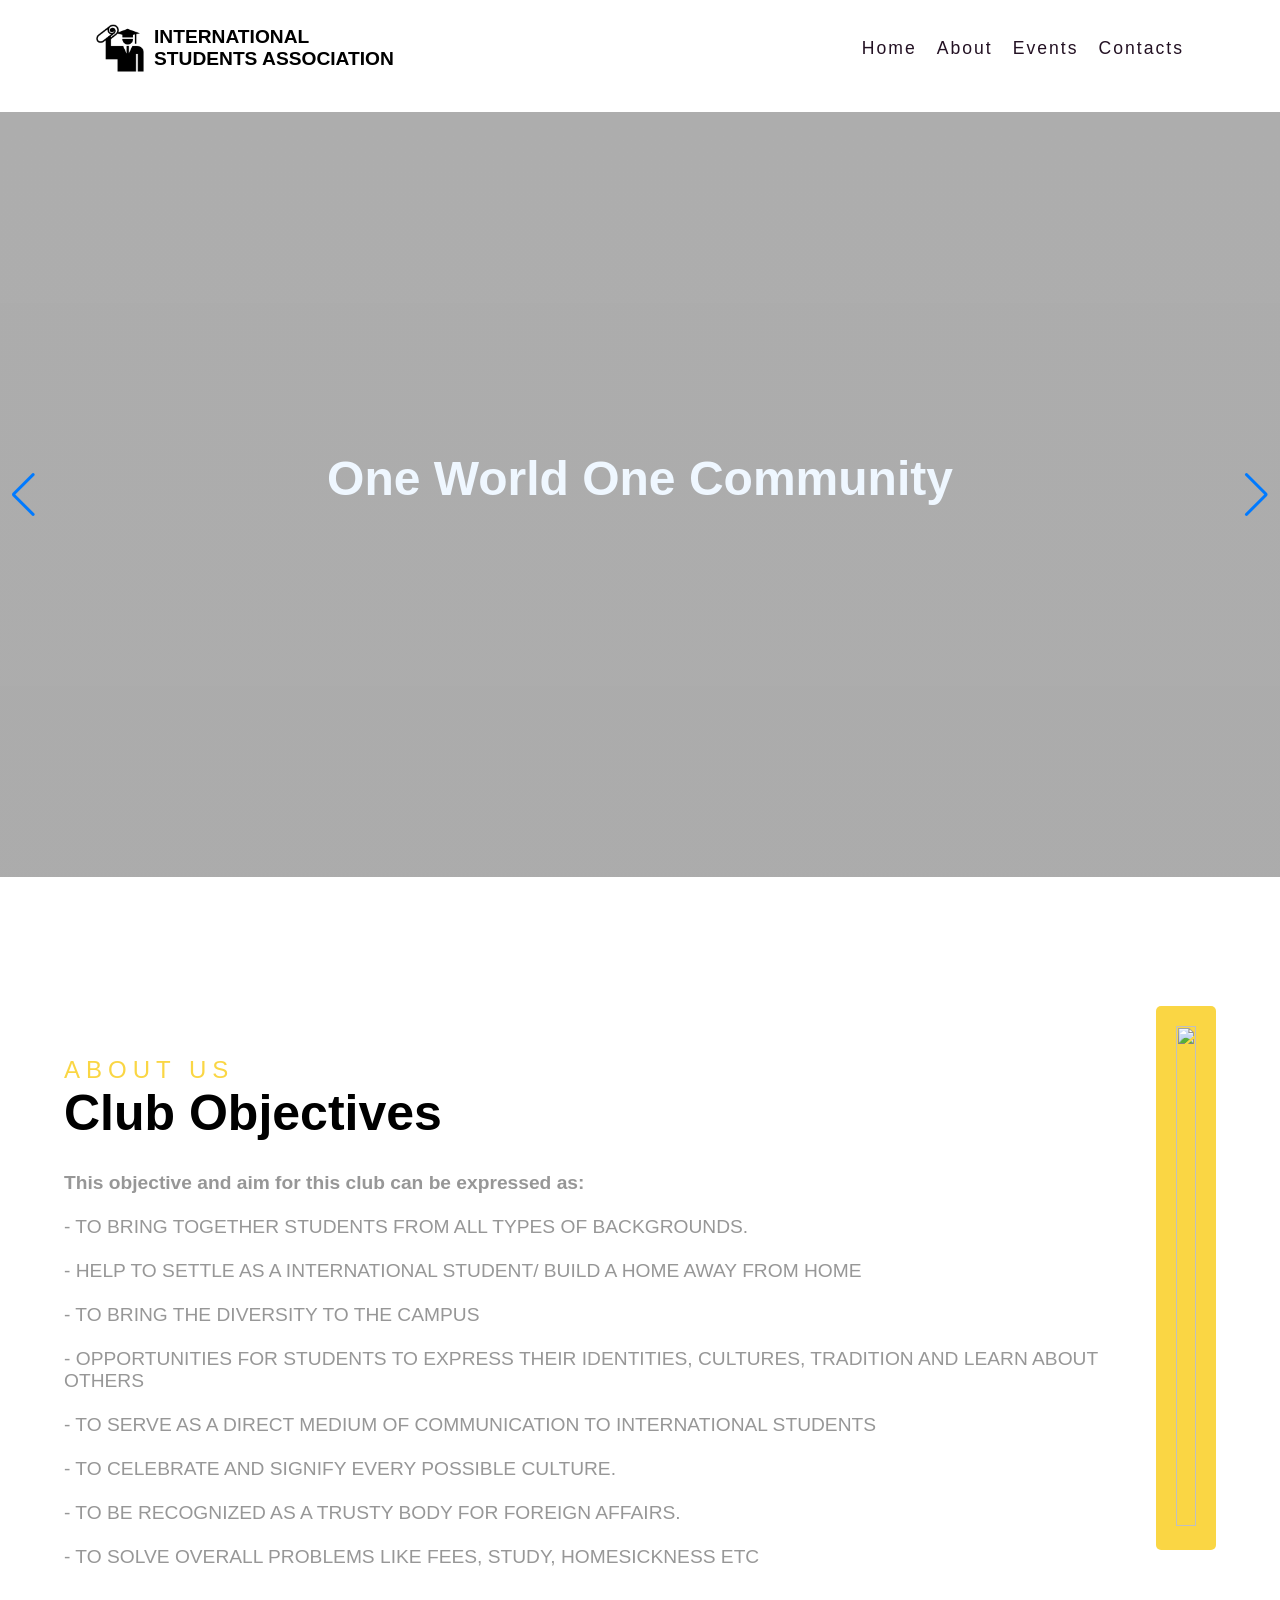
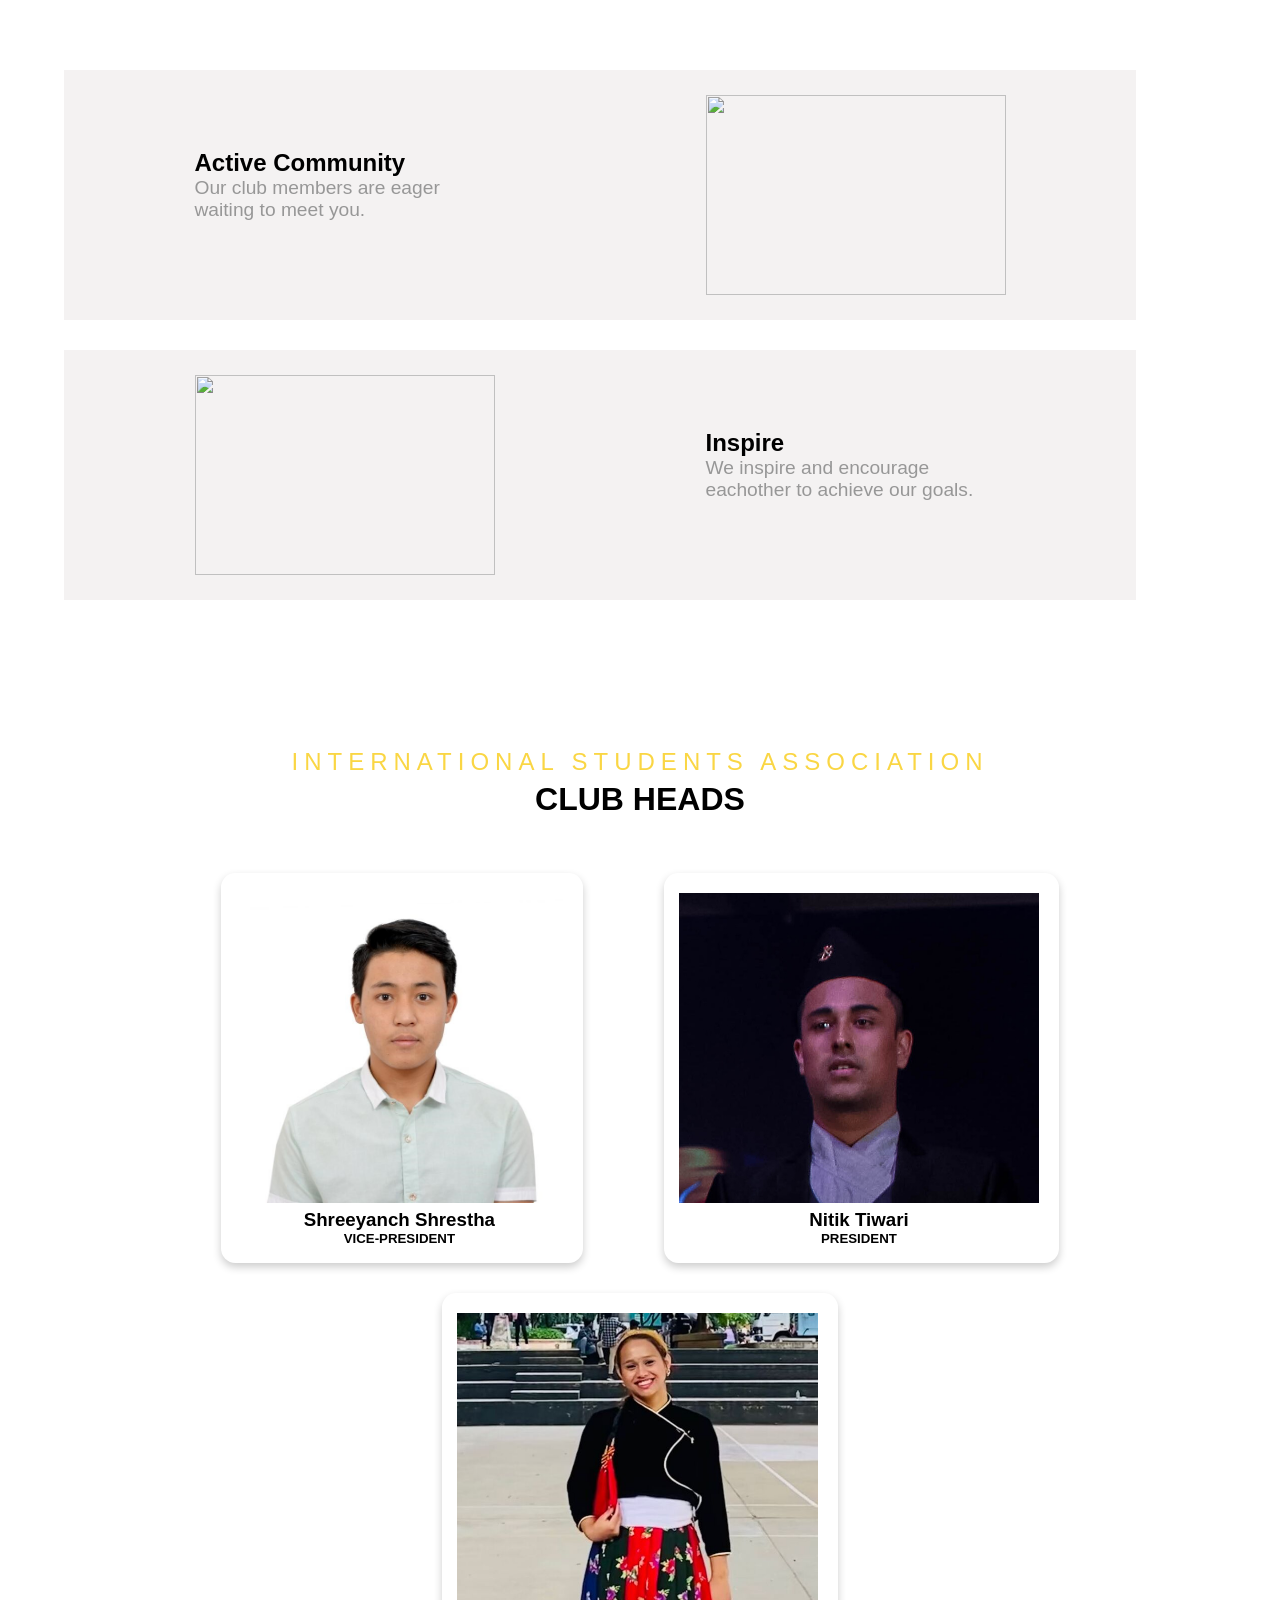
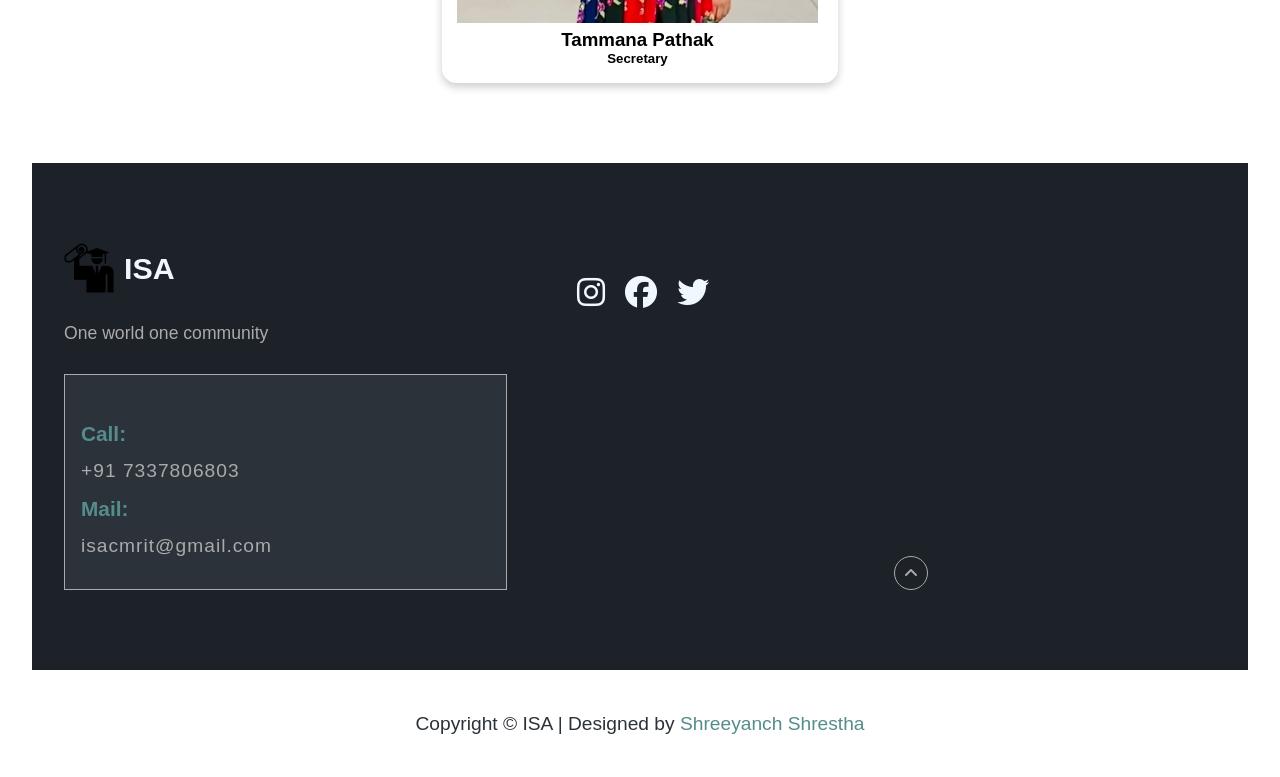
==== index.html @ 38b221ad "abc" ====
<!DOCTYPE html>
<html lang="en">

<head>
  <meta charset="UTF-8">
  <meta http-equiv="X-UA-Compatible" content="IE=edge">

  <meta name="viewport" content="width=device-width, initial-scale=1.0">

  <link rel="stylesheet" href="css/style.css">
  <link rel="shortcut icon" href="static/Isalogo.png">
  <!-- font awesome icons -->
  <link rel="stylesheet" href="https://cdnjs.cloudflare.com/ajax/libs/font-awesome/6.1.1/css/all.min.css">


  <!-- Link Swiper's CSS -->
  <link rel="stylesheet" href="https://unpkg.com/swiper/swiper-bundle.min.css" />

  <title>ISA</title>
</head>

<body>

  <nav id="nav">
    <div class="container">

      <!-- logo -->
      <div class="logo">
        <img src="./static/Isalogo.png" alt="logo">
        <div>
          <p>International</p>
          <p>Students Association</p>
        </div>
      </div>

      <!-- end of logo -->

      <!-- desktop nav links -->
      <div class="desktop-links">
        <a href="#nav">Home</a>
        <a href="#about">About</a>
        <a href="#testimonials">Events</a>
        <a href="#contact">Contacts</a>
      </div>
      <!-- end of desktop nav links -->

      <!-- mobile menu icon -->

      <div class="hamburger">
        <i class="fa-solid fa-bars"></i>
      </div>


      <!-- end of mobile menu icon -->


    </div>


    <!-- mobile links -->
    <div class="mobile-links hide-menu container">
      <a href="#nav">Home</a>
      <a href="#about">About</a>
      <a href="#testimonials">Feedback</a>
      <a href="#contact">Contacts</a>
    </div>
    <!-- end of mobile links -->

  </nav>


  <div id="hero" class="hero">

    <div class="swiper mySwiper">
      <div class="swiper-wrapper">

        <div class="swiper-slide">
          <div class="content"
            style="background:linear-gradient(to bottom, rgba(0, 0, 0, 0.32), rgba(2, 2, 2, 0.33)), url('./static/f1.JPG') center/cover no-repeat;">
            <h1>
              One World One Community
            </h1>
            <div>
              <!-- <button><a href="https://docs.google.com/forms/d/e/1FAIpQLSfMRZjNtwxeu3VD9CunmO1INjAFMmRpWePb8N5G8hbNgwjc-w/viewform" style="color: white;" target="_blank">start today</a></button>
              <button><a href="#about" style="color: white;">about us</a></button> -->
            </div>
          </div>
        </div>


        <div class="swiper-slide">
          <div class="content"
            style="background:linear-gradient(to bottom, rgba(0, 0, 0, 0.52), rgba(2, 2, 2, 0.23)), url('./static/f2.jpg') center/cover no-repeat;">
            <!-- <h1>
              Force has no place where there is need of skill.
            </h1> -->
            <div>
              
            </div>
          </div>
        </div>

        <div class="swiper-slide">
          <div class="content"
            style="background:linear-gradient(to bottom, rgba(0, 0, 0, 0.52), rgba(2, 2, 2, 0.23)), url('./static/f3.jpg') top/cover no-repeat;">
            <!-- <h1>
              Force has no place where there is need of skill.
            </h1> -->
            <div>
              
            </div>
          </div>
        </div>

        

        <div class="swiper-slide">
          <div class="content"
            style="background:linear-gradient(to bottom, rgba(0, 0, 0, 0.52), rgba(2, 2, 2, 0.23)), url('./static/f7.jpg') center/cover no-repeat;">
            <!-- <h1>
              Force has no place where there is need of skill.
            </h1> -->
            <div>
              
            </div>
          </div>
        </div>


      </div>
      <div class="swiper-button-next"></div>
      <div class="swiper-button-prev"></div>
    </div>

  </div>




  <!-- start of about us  -->
  <section class="aboutus" id="about">
    <div class="aboutus-part1">
      <div class="aboutus-container1">
        <div class="aboutus-intro">
          <h2>ABOUT US</h2>
          <h1>Club Objectives</h1>

          

          <p> <b>This objective and aim for this club can be expressed as: </b><br> <br>
              - TO BRING TOGETHER STUDENTS FROM ALL TYPES OF BACKGROUNDS.<br> <br>
              - HELP TO SETTLE AS A INTERNATIONAL STUDENT/ BUILD A HOME AWAY FROM HOME <br> <br>
              - TO BRING THE DIVERSITY TO THE CAMPUS<br> <br>
              - OPPORTUNITIES FOR STUDENTS TO EXPRESS THEIR IDENTITIES, CULTURES, TRADITION AND LEARN ABOUT OTHERS<br> <br>
              - TO SERVE AS A DIRECT MEDIUM OF COMMUNICATION TO INTERNATIONAL STUDENTS<br> <br>
              - TO CELEBRATE AND SIGNIFY EVERY POSSIBLE CULTURE.<br> <br>
              - TO BE RECOGNIZED AS A TRUSTY BODY FOR FOREIGN AFFAIRS.<br> <br>
              - TO SOLVE OVERALL PROBLEMS LIKE FEES, STUDY, HOMESICKNESS ETC<br> <br>
            </P>
        </div>
        <div class="aboutus-card">
          <div class="aboutus-card1">
            <span>
              <h1>Active Community</h1>
              <p>Our club members are eager waiting to meet you.</p>
            </span>
            <img src="static/activecommunity.JPG" alt="">
          </div>

          <div class="aboutus-card2">
            <span>
              <h1>Inspire</h1>
              <p>We inspire and encourage eachother to achieve our goals.</p>
            </span>
            <img src="static/active2.JPG" alt="">
          </div>
        </div>
      </div>
      <div class="aboutus-container2">
        <div class="background-circle">
          <img src="static/aakash.JPG" alt="">
          
        </div>

      </div>
    </div>
    
  </section>
<!-- 
  <marquee behavior="scroll" direction="right">
    <h4>hello</h4>
  </marquee> -->

  <!-- end of about us  -->


    <!-- Services -->
    <div class="services">
      <div class="service-title">
        <center>
          <h2>INTERNATIONAL STUDENTS ASSOCIATION</h2>
          <h1>CLUB HEADS</h1>
        </center>
  
        <button>More Classes</button>
      </div>
  
  
      <div class="card">
        <div class="card1"><img src="static/shreeyanch.jpg" alt="Avatar" style="width:100%" />
          <div class="container">
            <center><h3><b>Shreeyanch Shrestha</b></h3>
  
              <h5><b>VICE-PRESIDENT</b></h5></center>
            
            
          </div>
        </div>
  
        <div class="card2"><img src="static/nitik.jpg" alt="Avatar" style="width:100%" />
          <div class="container">
            <center><h3><b>Nitik Tiwari</b></h3>
              <h5><b>PRESIDENT</b></h5></center>
            
  
            
          </div>
        </div>
  
        <div class="card3"><img src="static/tamanna.jpg" alt="Avatar" style="width:100%" />
          <div class="container">
            <center><h3><b>Tammana Pathak</b></h3>
              <h5><b>Secretary</b></h5></center>
            
          </div>
        </div>
      </div>
  
    </div>
  
  
    <!-- end of services  -->

  <!-- wave -->

  <!-- <svg xmlns="http://www.w3.org/2000/svg" viewBox="0 0 1440 320">
    <path fill="#FAD644" fill-opacity="1"
      d="M0,64L21.8,58.7C43.6,53,87,43,131,48C174.5,53,218,75,262,112C305.5,149,349,203,393,224C436.4,245,480,235,524,202.7C567.3,171,611,117,655,80C698.2,43,742,21,785,16C829.1,11,873,21,916,64C960,107,1004,181,1047,186.7C1090.9,192,1135,128,1178,96C1221.8,64,1265,64,1309,85.3C1352.7,107,1396,149,1418,170.7L1440,192L1440,320L1418.2,320C1396.4,320,1353,320,1309,320C1265.5,320,1222,320,1178,320C1134.5,320,1091,320,1047,320C1003.6,320,960,320,916,320C872.7,320,829,320,785,320C741.8,320,698,320,655,320C610.9,320,567,320,524,320C480,320,436,320,393,320C349.1,320,305,320,262,320C218.2,320,175,320,131,320C87.3,320,44,320,22,320L0,320Z">
    </path>
  </svg> -->

  <!-- end of wave -->


  <!-- trainer cards for mobile app -->
  <!-- <section class="trainer">
    <center>
      <div class="trainer-title">OUR TRAINERS</div>
    </center>
    <div class="trainer-card">
      <div class="trainer-image">
        <img src="static/IMG_1392.jpg" alt="trainer1" />
      </div>
      <div class="trainer-details">

        <div class="trainer-name">Shashi Shashik</div>
        
      </div>
    </div> -->

    
    <!-- <div class="trainer-card">
      <div class="trainer-image">
        <img src="static/muhammad-ali-png-2909.png" alt="trainer1">
      </div>
      <div class="trainer-details">
        
        <div class="trainer-name">Mr.Lorem Ipsum</div>
        <div class="trainer-description">Lorem ipsum dolor sit amet consectetur adipisicing elit. Dignissimos voluptates minima similique dolorum ex est fugiat. Modi, voluptas laborum placeat natus hic tenetur dicta quod! Porro alias rerum velit laudantium.</div>
      </div>
    </div> -->


  <!-- </section> -->
  <!-- end of trainer card for mobile -->

  <!-- start of trainer card for desktop -->
  
    <!-- <section class="trainer-desktop">
    <center>
      <div class="trainer-title-desktop">OUR TRAINERS</div>
    </center>
    <div class="trainer-container">
      <div class="trainer-card-desktop">
      <div class="trainer-image-desktop">
        <img src="static/IMG_1392.jpg" alt="trainer1">
      </div>
      <div class="trainer-details-desktop">

        <div class="trainer-name-desktop">Shashi Shashik</div>
       
      </div>
    </div>

    </div>
    

  </section> -->
  
  

  

  <!-- end of trainer card for desktop -->

<!-- 
  <svg xmlns="http://www.w3.org/2000/svg" viewBox="0 0 1440 320">
    <path fill="#FAD644" fill-opacity="1"
      d="M0,64L34.3,74.7C68.6,85,137,107,206,117.3C274.3,128,343,128,411,154.7C480,181,549,235,617,218.7C685.7,203,754,117,823,122.7C891.4,128,960,224,1029,256C1097.1,288,1166,256,1234,202.7C1302.9,149,1371,75,1406,37.3L1440,0L1440,0L1405.7,0C1371.4,0,1303,0,1234,0C1165.7,0,1097,0,1029,0C960,0,891,0,823,0C754.3,0,686,0,617,0C548.6,0,480,0,411,0C342.9,0,274,0,206,0C137.1,0,69,0,34,0L0,0Z">
    </path>
  </svg> -->


  <!-- start of testimonials -->

  


  <!-- end of testimonials -->

  <!-- start of faq  -->
  <!-- <svg xmlns="http://www.w3.org/2000/svg" viewBox="0 0 1440 320">
    <path fill="#FAD644" fill-opacity="1"
      d="M0,96L48,101.3C96,107,192,117,288,138.7C384,160,480,192,576,202.7C672,213,768,203,864,197.3C960,192,1056,192,1152,160C1248,128,1344,64,1392,32L1440,0L1440,320L1392,320C1344,320,1248,320,1152,320C1056,320,960,320,864,320C768,320,672,320,576,320C480,320,384,320,288,320C192,320,96,320,48,320L0,320Z">
    </path>
  </svg>

  <section id="faq">
    <div class="faq-card">
      <div class="faq-intro">

        <h1 class="faq-title">
          FAQS
        </h1>
      </div>

      <details class="details">
        <summary class="faq-content">
          Is muay thai training dangerous?
        </summary>
        <p> Like any other full-contact sport, there is some danger when training muay thai. It can be mitigated by taking proper precautions. Trainers are there to supervise and make sure everyone is being safe.

          When sparring, make sure you have good quality gear on that will protect you and your partners. That means 16 oz gloves, thick shin guards, a headgear, cup, and mouthguard.
          
          For beginners, sparring is only done at 50% power. You rotate through partners so if you’re stuck with someone who is a spaz and doesn’t know control you can let them know to go lighter. If they still don’t listen, feel free to sit the round out.</p>
      </details>



      <details class="details">
        <summary class="faq-content">
          Is muay thai good for self defense?
        </summary>
        <p> In self defense, your goal is to dispatch your attacker and GTFO. Muay thai is perfect for that.

          You not only have punches, but you can mix it up with kicks, knees, and elbows that most attackers would not see coming. If your attacker tries to grab you, you also have the clinch to grapple while standing.</p>
      </details>


      <details class="details">
        <summary class="faq-content">
          What do I need to start training?
        </summary>
        <p>At a bare minimum, you’re going to need a good pair of gloves, hand wraps, a training shirt, muay thai shorts, and a mouth guard.

          It is also highly recommend getting an athletic cup. You won’t need to get a headgear right away because you won’t be sparring until later. You’ll need shin guards for doing partner drills once you get the basics down, so you should get them sooner rather than later.
          
          If you want to take your training further you can do some extra training at home with a heavy bag.</p>
      </details>

    </div> -->




  <!-- </section> -->
  <!-- <svg xmlns="http://www.w3.org/2000/svg" viewBox="0 0 1440 320">
    <path fill="#FAD644" fill-opacity="1"
      d="M0,128L48,138.7C96,149,192,171,288,154.7C384,139,480,85,576,58.7C672,32,768,32,864,74.7C960,117,1056,203,1152,208C1248,213,1344,139,1392,101.3L1440,64L1440,0L1392,0C1344,0,1248,0,1152,0C1056,0,960,0,864,0C768,0,672,0,576,0C480,0,384,0,288,0C192,0,96,0,48,0L0,0Z">
    </path>
  </svg> -->


  <footer id="contact">
    <div class="footer">


      <div class="footer-about">

        <h1><img src="./static/Isalogo.png" alt="logo"> <span>ISA</span></h1>

        <p>One world one community</p>

       
        
        <div class="footer-contact">
          <h4>Call:</h4>
          <a href="tel:+9112345">+91 7337806803</a>
          <br>
          

          <h4>Mail:</h4>
          <a href="mailto:contact@bfc.com">isacmrit@gmail.com</a>
        </div>

      </div>

      

      <div class="footer-newsletter">
        

        <div class="form-social-icons">
          <a href="#">
            <i class="fa-brands fa-instagram"></i>
          </a>
          <a href="#">
            <i class="fa-brands fa-facebook"></i>
          </a>
          <a href="#">
            <i class="fa-brands fa-twitter"></i>
          </a>
        </div>

        <div class="top">
          <i class="fa-solid fa-angle-up"></i>

        </div>

      </div>

    </div>

    <p class="copyright">
      Copyright © ISA | Designed by <span>
        Shreeyanch Shrestha
        
      </span>
        
    </p>
  </footer>

  <!-- Swiper JS -->
  <script src="https://unpkg.com/swiper/swiper-bundle.min.js"></script>


  <!-- end of faq  -->
  <script src="./app.js"></script>
</body>

</html>
---- css/style.css ----
* {
  padding: 0;
  margin: 0;
  text-decoration: none;
  list-style: none;
  box-sizing: border-box;
}

/* primary variables */
:root {
  /* 
    --primary: #E8DB7D;

  --secondary: #000;
 */
  --primary: #FAD644;

  --secondary: #231123;
  --white: #EFF7FF;
  --blue: #558C8C;
  --purple: #82204A;
  --dark: #1d2229;
  --grey: #aaaaab;
  --lightGrey: #2c323a;
}

a:hover {
  color: #ccc !important;
}

body {
  font-family: -apple-system, BlinkMacSystemFont, 'Segoe UI', Roboto, Oxygen, Ubuntu, Cantarell, 'Open Sans', 'Helvetica Neue', sans-serif;
  scroll-behavior: smooth;
}



/*? mobile design */


.container {
  max-width: 95%;
  margin: 0 auto;
}

/* navbar */

nav {
  position: sticky;
  top: 0;
  left: 0;
  right: 0;
  bottom: 0;
  z-index: 50;
  background-color: #fff;
  overflow-x: hidden;

}

/* nav child */
nav>div {
  margin: 0 auto;

  display: flex;
  justify-content: space-between;
  align-items: center;
  width: 100%;
  padding: .8em 0;
}


/* navbar logo */
.logo {
  display: flex;
  align-items: center;
  height: 3rem;
  column-gap: 10px;
}

.logo img {
  height: 100%;
}

/* logo text */


/* end of logo text */

.logo p {
  font-weight: bold;
  font-size: 1.1em;
  text-transform: uppercase;

}

/* end of navbar logo */




/* desktop links  */
.desktop-links {
  display: none;
}

/* end of desktop links */


/* mobile menu */

.hamburger {
  font-size: 2em;
}

/* end of navbar */

/* end of mobile menu */


/* mobile links */

.mobile-links {
  display: flex;
  flex-direction: column;
  padding: 1em 2.5em;
  row-gap: 20px;
  align-items: flex-start;
  background-color: var(--primary);
  transform: scale(1) translate(0);
  transition: .5s all ease-in-out;
  width: 100%;
  height: 100%;
}

.hide-menu {
  transform: scale(0) translate(90%);
  height: 0;
}

.mobile-links a {
  color: var(--secondary);
  font-size: 1.1em;
  letter-spacing: 2px;
}

/* ~~~~~~~~~~~~~~~~~~~~~~~~~~~~~~~~~~~~~~~~~~~~~~~~~~~~~~ */
/* ~~~~~~~~~~~~~~~~~~~~~~~~~~~~~~~~~~~~~~~~~~~~~~~~~~~~~~ */
/* ~~~~~~~~~~~~~~~~~~~~~~~~~~~~~~~~~~~~~~~~~~~~~~~~~~~~~~ */

/*? swipper */



.hero {
  margin: 1em 0 5em;
}

/* .swipper {

} */


/* .swiper-slide {

} */

.content {
  height: 70vh;
  width: 100%;

  display: flex;
  flex-direction: column;
  justify-content: center;
  align-items: center;

  color: var(--white);

  padding: 0 2em;



  position: relative;
}


.content h1 {
  font-size: 1.5em;
  padding: 0 1em;
}

.content div {
  margin-top: 2em;
  display: flex;
  gap: 20px;
}

.content button {
  outline: none;
  background-color: transparent;
  font-size: 1em;
  padding: .7em 1em;
  cursor: pointer;
  text-transform: capitalize;


  transition: all .3s ease-out;
}

.content button:first-child {
  background-color: var(--primary);
  color: var(--secondary);
  border: 1px solid var(--primary);
}

.content button:first-child:hover {
  background-color: transparent;
  color: var(--primary);
}

.content button:last-child {
  background-color: transparent;
  color: var(--white);
  border-color: var(--white);
}

.content button:last-child:hover {
  background-color: var(--white);
  color: var(--secondary);
}


/* .img-container {
  width: 100%;
  background-color: #000;
  height: 70vh;

} */

/* .img-container img {
  height: 100%;
  width: 100%;
  object-fit: cover;
  height: 70vh;

} */


/* .swiper {
  width: 100%;
  height: 100%;
}

.swiper-slide {
  text-align: center;
  font-size: 18px;
  background: green !important;

  display: -webkit-box;
  display: -ms-flexbox;
  display: -webkit-flex;
  display: flex;
  -webkit-box-pack: center;
  -ms-flex-pack: center;
  -webkit-justify-content: center;
  justify-content: center;
  -webkit-box-align: center;
  -ms-flex-align: center;
  -webkit-align-items: center;
  align-items: center;
}


.swiper-slide img {
  display: block;
  width: 100%;
  height: 100%;
  object-fit: cover;

} */






/*? swipper */






/* services */
/* mobile-design for  service card */

.services{
  margin-top: 3em !important;
}

.service-title {
  display: flex;
  flex-direction: column;
  column-gap: 5px;
  align-items: center;
  justify-content: center;
}

.services h2 {
  font-size: x-large;
  letter-spacing: 6px;
  font-weight: 400;
  color: var(--primary);
  padding-bottom: 5px;
}

.services h1 {

  font-weight: 700;
  padding-bottom: 5px;


}
.services h3{
  display: flex;
  justify-content: center;
}

.services button {
  display: none;
}

.services .card {
  display: flex;
  padding: 50px 30px;
  margin: auto;
  flex-direction: column;
  width: 90%;
  align-items: center;
  justify-content: center;
  flex-wrap: wrap;


}

.services .card .card1,
.card2,
.card3 {
  box-shadow: 0 4px 8px 0 rgba(0, 0, 0, 0.2);
  transition: 0.3s;
  padding: 20px 20px 15px 15px;
  margin-bottom: 30px;
  border-radius: .9em;
}


.services .card .card1:hover,
.services .card .card2:hover,
.services .card .card3:hover {
  box-shadow: 0 8px 16px 0 rgba(0, 0, 0, 0.3);
}



/* attribute selector used here -s */
.services .card div[class="container"] {

  padding: 2px 16px;

}

/* mobile design for card ends  */

/* start of about us mobile  */
.aboutus {
  width: 90%;
  margin: auto;
  display: flex;
  flex-direction: column;
  justify-content: center;


}

.aboutus .aboutus-part1 {
  display: flex;
  flex-direction: column;


}

.aboutus .aboutus-intro {
  margin-top: 50px;
  margin-bottom: 50px;


}

.aboutus .aboutus-intro h2 {
  letter-spacing: 6px;
  font-weight: 400;
  color: var(--primary);



}

.aboutus .aboutus-intro h1 {
  font-size: xx-large;
  padding-bottom: 30px;

}

.aboutus .aboutus-intro p {
  font-size: larger;
  font-weight: 400;
  color: #979797;
  padding-bottom: 30px;



}

.aboutus .aboutus-card1 span p,
.aboutus .aboutus-card2 span p {
  padding-bottom: 20px;

}

.aboutus .aboutus-card1,
.aboutus .aboutus-card2 {
  background-color: #f4f2f2;
  padding: 25px;
  margin-bottom: 30px;


  display: flex;
  flex-direction: column;
  justify-content: space-around;




}

.aboutus .aboutus-card1 p,
.aboutus .aboutus-card2 p {
  font-size: larger;
  font-weight: 400;
  color: #979797;
  width: 300px
}



.aboutus .aboutus-card1 img,
.aboutus .aboutus-card2 img {
  height: 200px;
  width: 300px;
  object-fit: cover;
}


.aboutus .aboutus-part1 .aboutus-container2 img {
  height: 500px;
  width: 100%;
  object-fit: cover;



}

.aboutus .aboutus-part1 .aboutus-container2 button {

  outline: none;

  font-size: 1em;
  padding: .9em 2em;
  cursor: pointer;
  text-transform: capitalize;

  transition: all .3s ease-out;

  background-color: var(--primary);
  color: var(--secondary);
  border: 1px solid var(--primary);


}

.aboutus .aboutus-part2 ul {
  display: flex;
  flex-direction: column;
  margin: 40px 0px 40px 0px;
  padding: 20px;
  border-top: #000 0.2px solid;
  border-bottom: #000 0.2px solid;

}

.aboutus .aboutus-part2 ul li {
  padding: 20px;
  margin: 10px;
  background-color: #f4f2f2;
  font-size: x-large;
}

.aboutus .aboutus-part2 ul li p span {
  padding: 10px;
  color: #fff;
  background-color: var(--secondary);
}


.aboutus .aboutus-part1 .aboutus-container2 button:hover {
  background-color: transparent;
  color: var(--primary);
}

/* end of about us mobile  */

/* start of trainer detail */
.trainer-desktop{
  height: 1px;
}
.trainer-desktop img {
  height: 1px;
}
.trainer-desktop .trainer-details-desktop{
  line-height: 1px;
  color: transparent;
}
.trainer {
  
  background-color: var(--primary);
  margin-top: -5px;
  margin-bottom: -20.8px;
  color: aliceblue;
}

.trainer .trainer-title {
  font-size: xx-large;
  letter-spacing: 6px;
  font-weight: 500;
  color: var(--white);
  padding-bottom: 50px;



}

.trainer .trainer-card {
  display: flex;

  width: 85%;
  border: #000 2px solid;
  border-radius: 7px;
  padding: 20px;
  margin-left: auto;
  margin-right: auto;
  margin-bottom: 20px;
  background-color: var(--secondary);
  column-gap: 20px;
  text-align: center;
}

.trainer .trainer-image img {
  display: inline-block;
  width: 100%;
  height: auto;
  border-radius: 200%;
  border: var(--white) 2px solid;

  background-repeat: no-repeat;
  background-position: center center;
  background-size: cover;
}

.trainer .trainer-details .trainer-name {
  font-size: large;
  font-weight: 700;
  margin: .9em 0;
}



/* ~~~~~~~~~~~~~~~~~~~~~~~~~~~~~~~~~~~~~~~~~~~ */
/* ~~~~~~~~~~~~~~~~~~~~~~~~~~~~~~~~~~~~~~~~~~~ */
/* ~~~~~~~~~~~~~~~~~~~~~~~~~~~~~~~~~~~~~~~~~~~ */

/*? footer */

.footer {
  background-color: var(--dark);
  display: grid;
  grid-template-columns: auto;
  padding: 5em 1.3em;
}


.footer h1 {
  color: var(--white);
  font-size: 1.9em;
  margin: 1em 0 .5em;
}

.footer-about {
  display: flex;
  flex-direction: column;

  row-gap: 30px;

}


.footer-about h1 {
  display: flex;
  align-items: center;
  column-gap: 10px;
  color: var(--white);
  font-size: 1.9em;
  margin: 0;
}

.footer-about h1 img {
  height: 50px;
}


.footer-about p {
  color: var(--grey);
  font-size: 1.1em;
  font-weight: 400;
}

.footer-contact {
  background-color: var(--lightGrey);
  padding: 2em 1em;
  border: .9px solid var(--grey);
}

.footer-contact h4 {
  color: var(--blue);
  font-size: 1.3em;
  margin: .7em 0;
}

.footer-contact a {
  color: var(--grey);
  font-size: 1.2em;
  letter-spacing: 1px;

}


.footer-nav {
  margin: 1em 0;
}

.footer-nav a {
  color: var(--grey);
  display: block;
  margin: .4em 0;
  font-size: 1.3em;
}

.footer-newsletter {
  position: relative;
}

.footer-newsletter input[type='email'] {
  background-color: var(--lightGrey);
  padding: 1em;
  width: 100%;
  font-size: 1.3em;
  color: var(--grey);
  outline: none;
  border: .9px solid var(--grey);
  margin: .5em 0;
}

.footer-newsletter input:focus {
  border: 1px solid var(--blue);
}

.footer-newsletter input[type='submit'] {
  background-color: var(--blue);
  padding: 1em;
  font-size: 1.3em;
  color: var(--white);
  outline: none;
  border: 2px solid var(--blue);
  margin: .5em 0;
  cursor: pointer;
}

.footer-newsletter input[type='submit']:hover {
  background-color: transparent;
}



.footer-newsletter input::placeholder {
  color: var(--grey);
}

.form-social-icons {
  margin: 1em 0;
  display: flex;
  align-items: center;
  column-gap: 20px;
  font-size: 2em;
}

.form-social-icons a {

  color: var(--white);
}

.top {
  cursor: pointer;
  position: absolute;
  right: 0;
  bottom: 20px;

  height: 20px;
  width: 20px;
  border-radius: 50%;
  border: 1px solid var(--grey);
  padding: 1em;

  display: flex;
  justify-content: center;
  align-items: center;
  color: var(--grey);
}



.copyright {
  color: var(--lightGrey);
  text-align: center;
  margin: 1em 0;
  padding: 1em;
  line-height: 30px;
  font-size: 1.2em;
}

.copyright span {
  color: var(--blue);
}

.copyright span a{
  color: inherit;
}

/*? footer */
/* ~~~~~~~~~~~~~~~~~~~~~~~~~~~~~~~~~~~~~~~~~~~ */
/* ~~~~~~~~~~~~~~~~~~~~~~~~~~~~~~~~~~~~~~~~~~~ */
/* ~~~~~~~~~~~~~~~~~~~~~~~~~~~~~~~~~~~~~~~~~~~ */



@media (max-width:450px) {

  .services {
    margin-top: -150px;
  }

  .trainer .trainer-card {
    display: flex;
    flex-direction: column;
    align-items: center;
    width: 85%;
    border: #000 2px solid;
    border-radius: 7px;
    padding: 20px;

    margin-left: auto;
    margin-right: auto;
    margin-bottom: 20px;
    background-color: var(--secondary);
    column-gap: 20px;

  }

  .trainer .trainer-image img {
    display: inline-block;
    width: 115px;
    height: 115px;
    border-radius: 200%;
    border: var(--white) 2px solid;

    background-repeat: no-repeat;
    background-position: center center;
    background-size: cover;
  }

  .trainer .trainer-details {
    display: flex;
    flex-direction: column;
    align-items: center;
  }

}



/* end of trainer details */

/* start of testimonials  */
#testimonials {
  display: flex;
  flex-direction: column;
  justify-content: center;
  align-items: center;
  flex-direction: row;

  width: 100%;


}

.testimonial-heading {


  display: flex;
  flex-direction: column;
  justify-content: center;
  align-items: center;
  column-gap: 5px;
}

.testimonial-heading h1 {
  font-size: xx-large;
  padding: 10px 20px;
  font-weight: 700;
}

.testimonial-heading span {

  text-transform: uppercase;
  font-size: x-large;
  letter-spacing: 6px;
  font-weight: 400;
  color: var(--primary);
  padding-bottom: 5px;



}

#testimonials .testimonial-box-container {
  display: flex;
  justify-content: center;
  align-items: center;
  flex-wrap: wrap;
  width: 100%;
}


#testimonials .testimonial-box-container .testimonial-box {
  width: 550px;
  box-shadow: 2px 2px 30px rgba(0, 0, 0, 0.1);
  background-color: var(--white);
  padding: 20px;
  margin: 15px;
  cursor: pointer;

}

.profile-img {
  width: 50px;
  height: 50px;
  border-radius: 50%;
  overflow: hidden;
  margin-right: 10px;

}

.profile-img img {
  width: 100%;
  height: 100%;
  object-fit: cover;
  object-position: center;


}

.profile {
  display: flex;
  align-items: center;

}

.name-user {
  display: flex;
  flex-direction: column;

}

.name-user strong {
  color: #3d3d3d;
  font-size: 0.8rem;
  letter-spacing: 0.5px;

}

.name-user span {
  color: #979797;
  font-size: 0.8rem;
}

.reviews {
  color: #f9d71c;

}

.box-top {
  display: flex;
  justify-content: space-between;
  align-items: center;
  margin-bottom: 20px;
}

.client-comment p {
  font-size: 0.9rem;
  color: #4b4b4b;
}

/* end of testimonials */

/* start of faq */

#faq {
  width: 100%;
  display: flex;
  flex-direction: column;
  justify-content: center;
  align-items: center;
  background-color: var(--primary);
  margin-top: -10px;
  margin-bottom: -10px;
}


.faq-title {

  font-size: xx-large;
  font-weight: 700;
  text-align: center;
  margin-bottom: 8px;
  color: var(--secondary);
}


.faq-card {
  width: 95%;
  height: auto;
  display: flex;
  flex-direction: column;
  align-items: center;
}


.details {
  cursor: pointer;
  width: calc(100% - 32px);
  padding: 16px;
  border-radius: 8px;
  margin-bottom: 32px;


  background: white;
  filter: drop-shadow(7px 9px 5px rgba(0, 0, 0, 0.04));
  -webkit-filter: drop-shadow(7px 9px 5px rgba(0, 0, 0, 0.04));
  -moz-filter: drop-shadow(7px 9px 5px rgba(0, 0, 0, 0.04));
}

.details>p {
  padding: 0 16px;
}

.faq-content {


  padding-left: 16px;

  font-weight: bold;
  display: flex;
  flex-direction: row;
  justify-content: space-between;
  align-items: center;
  width: 100%;
}

.faq-content::-webkit-details-marker {
  display: none;
}

.details[open]>.faq-content::after {
  display: flex;
  justify-content: space-between;
  content: url("https://cdn-icons-png.flaticon.com/24/7153/7153564.png");
  font-size: 16px;
  align-items: center;
  padding-right: 24px;
}

.details>.faq-content::after {
  display: flex;
  justify-content: space-between;
  align-items: center;
  content: url("https://cdn-icons-png.flaticon.com/24/7153/7153566.png");
  font-size: 16px;
  padding-right: 24px;
}

.details[open] p {
  animation: details-show 350ms linear;
}

.details:not([open]) p {
  opacity: 0;
}

@keyframes details-show {
  0% {
    opacity: 0;
    transform: translatey(-25px);
  }

  100% {
    opacity: 1;
    transform: translatey(0);
  }
}


/* end of faq */
/* end of mobile links */




/*? end of mobile design */


/* XXXXXXXXXXXXXXXXXXXXXXXXXXXXXXXXXXXXXXXXXXXXXXXXXXXXXXXXXXXXXXXXXXXXXXXXXXXXXXX */
/* XXXXXXXXXXXXXXXXXXXXXXXXXXXXXXXXXXXXXXXXXXXXXXXXXXXXXXXXXXXXXXXXXXXXXXXXXXXXXXX */



@media (min-width:670px) {

  /* ?container */
  .container {
    max-width: 85%;

  }

  /* navbar */

  nav>div {
    flex-direction: row;
    padding: 1.5em 0;
  }


  /* logo */

  .logo p {
    font-size: 1.2em;
  }

  /* end of logo */




  /* nav links */





  .desktop-links {
    display: flex;
    column-gap: 20px;

  }

  .desktop-links a {
    color: var(--secondary);
    font-size: 1.1em;
    letter-spacing: 2px;
  }

  /* end of nav links */

  .hamburger {
    display: none;
  }

  .mobile-links {
    display: none;
  }

  /* end of navbar */


  /* ~~~~~~~~~~~~~~~~~~~~~~~~~~~~~~~~~~~~~~~~~~~~~~~~~~~~~~ */
  /* ~~~~~~~~~~~~~~~~~~~~~~~~~~~~~~~~~~~~~~~~~~~~~~~~~~~~~~ */
  /* ~~~~~~~~~~~~~~~~~~~~~~~~~~~~~~~~~~~~~~~~~~~~~~~~~~~~~~ */

  /*? swipper */




  .content {
    height: 85vh;
  }


  .content h1 {
    font-size: 3em;
  }

  .content div {
    gap: 30px;
  }

  .content button {
    font-size: 1.3em;
    padding: 1em 2em;
  }




  /* .img-container {
  width: 100%;
  background-color: #000;
  height: 70vh;

} */

  /* .img-container img {
  height: 100%;
  width: 100%;
  object-fit: cover;
  height: 70vh;

} */


  /* .swiper {
  width: 100%;
  height: 100%;
}

.swiper-slide {
  text-align: center;
  font-size: 18px;
  background: green !important;

  display: -webkit-box;
  display: -ms-flexbox;
  display: -webkit-flex;
  display: flex;
  -webkit-box-pack: center;
  -ms-flex-pack: center;
  -webkit-justify-content: center;
  justify-content: center;
  -webkit-box-align: center;
  -ms-flex-align: center;
  -webkit-align-items: center;
  align-items: center;
}


.swiper-slide img {
  display: block;
  width: 100%;
  height: 100%;
  object-fit: cover;

} */


  /* start of about us  */

  .aboutus .aboutus-part1 {
    display: flex;
    column-gap: 20px;
    margin: 200px 0px 20px 0px;
    padding: 50px 0px 50px 0px;
    width: 100%;

  }

  .aboutus .aboutus-container1 .aboutus-intro h1 {
    font-size: 50px;
  }

  .aboutus .aboutus-container1 .aboutus-card1 {
    display: flex;
    flex-direction: row;
    justify-content: space-around;
    align-items: center;

  }

  .aboutus .aboutus-container1 .aboutus-card2 {
    display: flex;
    flex-direction: row-reverse;
    justify-content: space-around;
    align-items: center;
  }

  .aboutus .aboutus-container2 .background-circle {
    /* height:100%; */
    width: 100%;
    border-radius: 5px;
    background-color: var(--primary);

    padding: 20px;
  }

  .aboutus .aboutus-part2 ul {
    display: flex;
    flex-direction: row;
    justify-content: space-around;
  }

  .aboutus .aboutus-part2 ul li {
    padding-left: 40px;
    padding-right: 40px;
    margin: 10px;

  }


  /* end of about us */





  /* start ofservice-card */
  

  .services {

    width: 85%;
    margin-left: auto;
    margin-right: auto;


  }

  .services .card {
    flex-direction: row;
    align-items: center;
    justify-content: space-around;


  }

  .services .card .card1 img {
    object-fit: cover;
    height: 310px;

  }

  .services .card .card2 img {
    object-fit: cover;
    height: 310px;

  }

  .services .card .card3 img {
    object-fit: cover;
    height: 310px;

  }

  /* end of service card */
  /* start of trainer cards */

 
  .trainer {

    display: none;
  }

  .trainer-container{
    
  display: flex;
  flex-direction: row;

  }
  .trainer-desktop img {
    height: 320px;
  }
  .trainer-desktop .trainer-details-desktop{
    line-height: 20px;
    padding-top: 30px;
    font-size: 20px;
    color: rgb(255, 255, 255);
    
  }
  .traiber-container{
    display: flex;
    flex-direction: row;

  }
  .trainer-desktop {
    height: auto;
    background-color: var(--primary);
    margin-top: -5px;
    color: aliceblue;
    
    width: 100vw;
  }

  .trainer-desktop .trainer-title-desktop {
    font-size: xx-large;
    letter-spacing: 6px;
    font-weight: 500;
    color: var(--white);
    padding-bottom: 50px;



  }
  .trainer-desktop{
    height: auto;
  }
  .trainer-desktop .trainer-card-desktop {
    display: flex;
    flex-direction: column;
    justify-content: center;
    align-items: center;
    
    padding: 80px;
    margin: auto;
    column-gap: 60px;

    /* border: #000 2px solid; */
    background-color: rgba(0, 0, 0, 0.7);
    ;
    /* rgb for opacity */

    border-radius: 5px;

  }


  /* ~~~~~~~~~~~~~~~~~~~~~~~~~~~~~~~~~~~~~~~~~~~ */
  /* ~~~~~~~~~~~~~~~~~~~~~~~~~~~~~~~~~~~~~~~~~~~ */
  /* ~~~~~~~~~~~~~~~~~~~~~~~~~~~~~~~~~~~~~~~~~~~ */

  /*? footer */

  .footer {
    width: 95%;
    margin: 0 auto;
    max-width: 1400px;

    grid-template-columns: 50% 50%;
    padding: 5em 2em;

    column-gap: 50px;
  }



  /* testimonial */

  /* testimonial */


}


@media (min-width:1080px) {

  .aboutus .aboutus-part1 {
    flex-direction: row;
    margin-top: -1px;
  }

  .background-circle {
    position: relative;
  }

  .background-circle button {
    position: absolute;
    bottom: 6%;
    left: 20%;

    background-color: rgba(0, 0, 0, 0.093) !important;
    color: #fff !important;
  }

  .background-circle button:hover {
    background-color: var(--primary) !important;
    color: #fff !important;

  }

  .footer-contact {
    background-color: var(--lightGrey);
    padding: 2em 1em;
    border: .9px solid var(--grey);
  }

  .footer-contact h4 {
    color: var(--blue);
    font-size: 1.3em;
    margin: .7em 0;
  }

  .footer-contact a {
    color: var(--grey);
    font-size: 1.2em;
    letter-spacing: 1px;

  }


  .footer-nav {
    text-align: center;
    margin: 1em 0;
  }

  .footer-nav a {
    color: var(--grey);
    display: block;
    margin: .4em 0;
    font-size: 1.3em;
  }

  .footer-newsletter {
    position: relative;
  }

  .footer-newsletter input[type='email'] {
    background-color: var(--lightGrey);
    padding: 1em;
    width: 100%;
    font-size: 1.3em;
    color: var(--grey);
    outline: none;
    border: .9px solid var(--grey);
    margin: .5em 0;
  }

  .footer-newsletter input:focus {
    border: 1px solid var(--blue);
  }

  .footer-newsletter input[type='submit'] {
    background-color: var(--blue);
    padding: 1em;
    font-size: 1.3em;
    color: var(--white);
    outline: none;
    border: 2px solid var(--blue);
    margin: .5em 0;
    cursor: pointer;
  }

  .footer-newsletter input[type='submit']:hover {
    background-color: transparent;
  }



  .footer-newsletter input::placeholder {
    color: var(--grey);
  }

  .form-social-icons {
    margin: 1em 0;
    display: flex;
    align-items: center;
    column-gap: 20px;
    font-size: 2em;
  }

  .form-social-icons a {

    color: var(--white);
  }

  .top {
    position: absolute;
    right: 0;
    bottom: 0;

    height: 20px;
    width: 20px;
    border-radius: 50%;
    border: 1px solid var(--grey);
    padding: 1em;

    display: flex;
    justify-content: center;
    align-items: center;
  }

  .top a {
    color: var(--grey);
  }

  .copyright {
    color: var(--lightGrey);
    text-align: center;
    margin: 1em 0;
    padding: 1em;
    line-height: 30px;
    font-size: 1.2em;
  }

  .copyright span {
    color: var(--blue);
  }

  /*? footer */
  /* ~~~~~~~~~~~~~~~~~~~~~~~~~~~~~~~~~~~~~~~~~~~ */
  /* ~~~~~~~~~~~~~~~~~~~~~~~~~~~~~~~~~~~~~~~~~~~ */
  /* ~~~~~~~~~~~~~~~~~~~~~~~~~~~~~~~~~~~~~~~~~~~ */





}

@media (min-width:1280px) {
  .footer {
    grid-template-columns: auto auto auto;
    column-gap: 70px;
  }
}
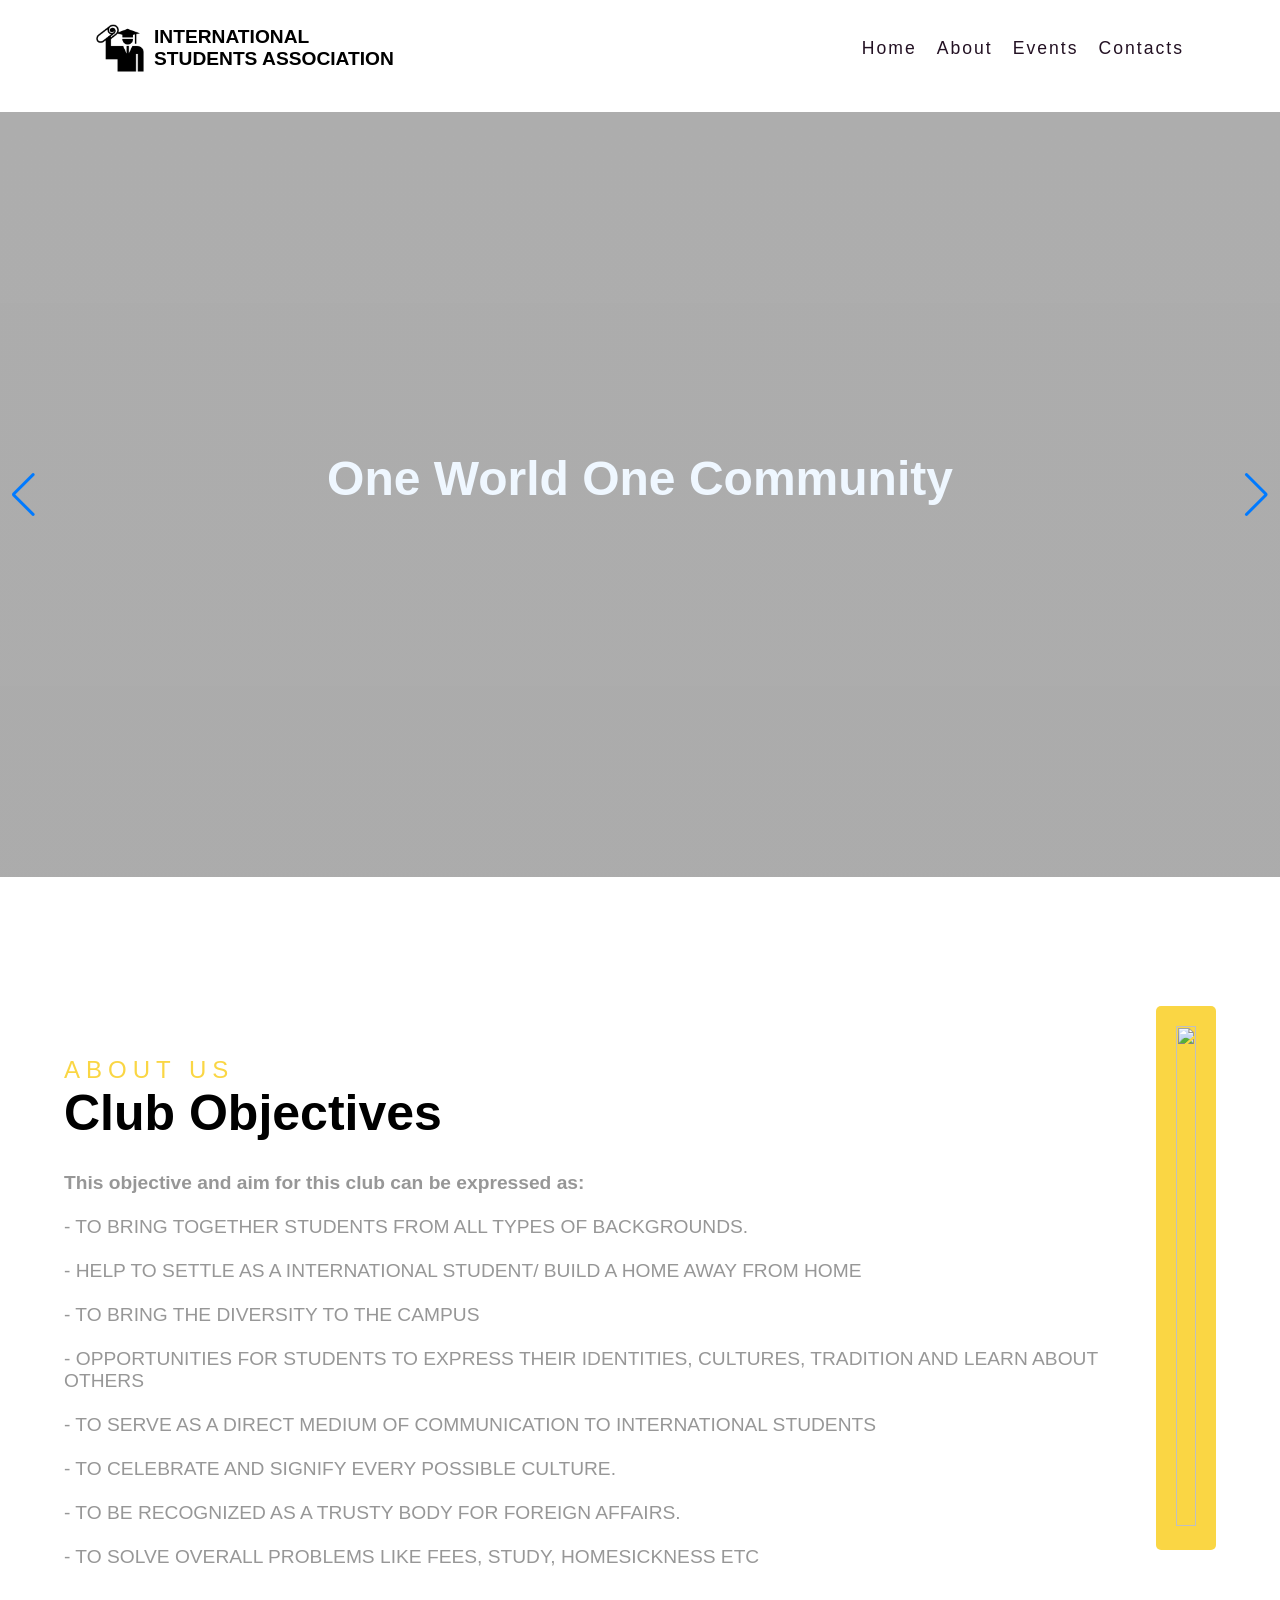
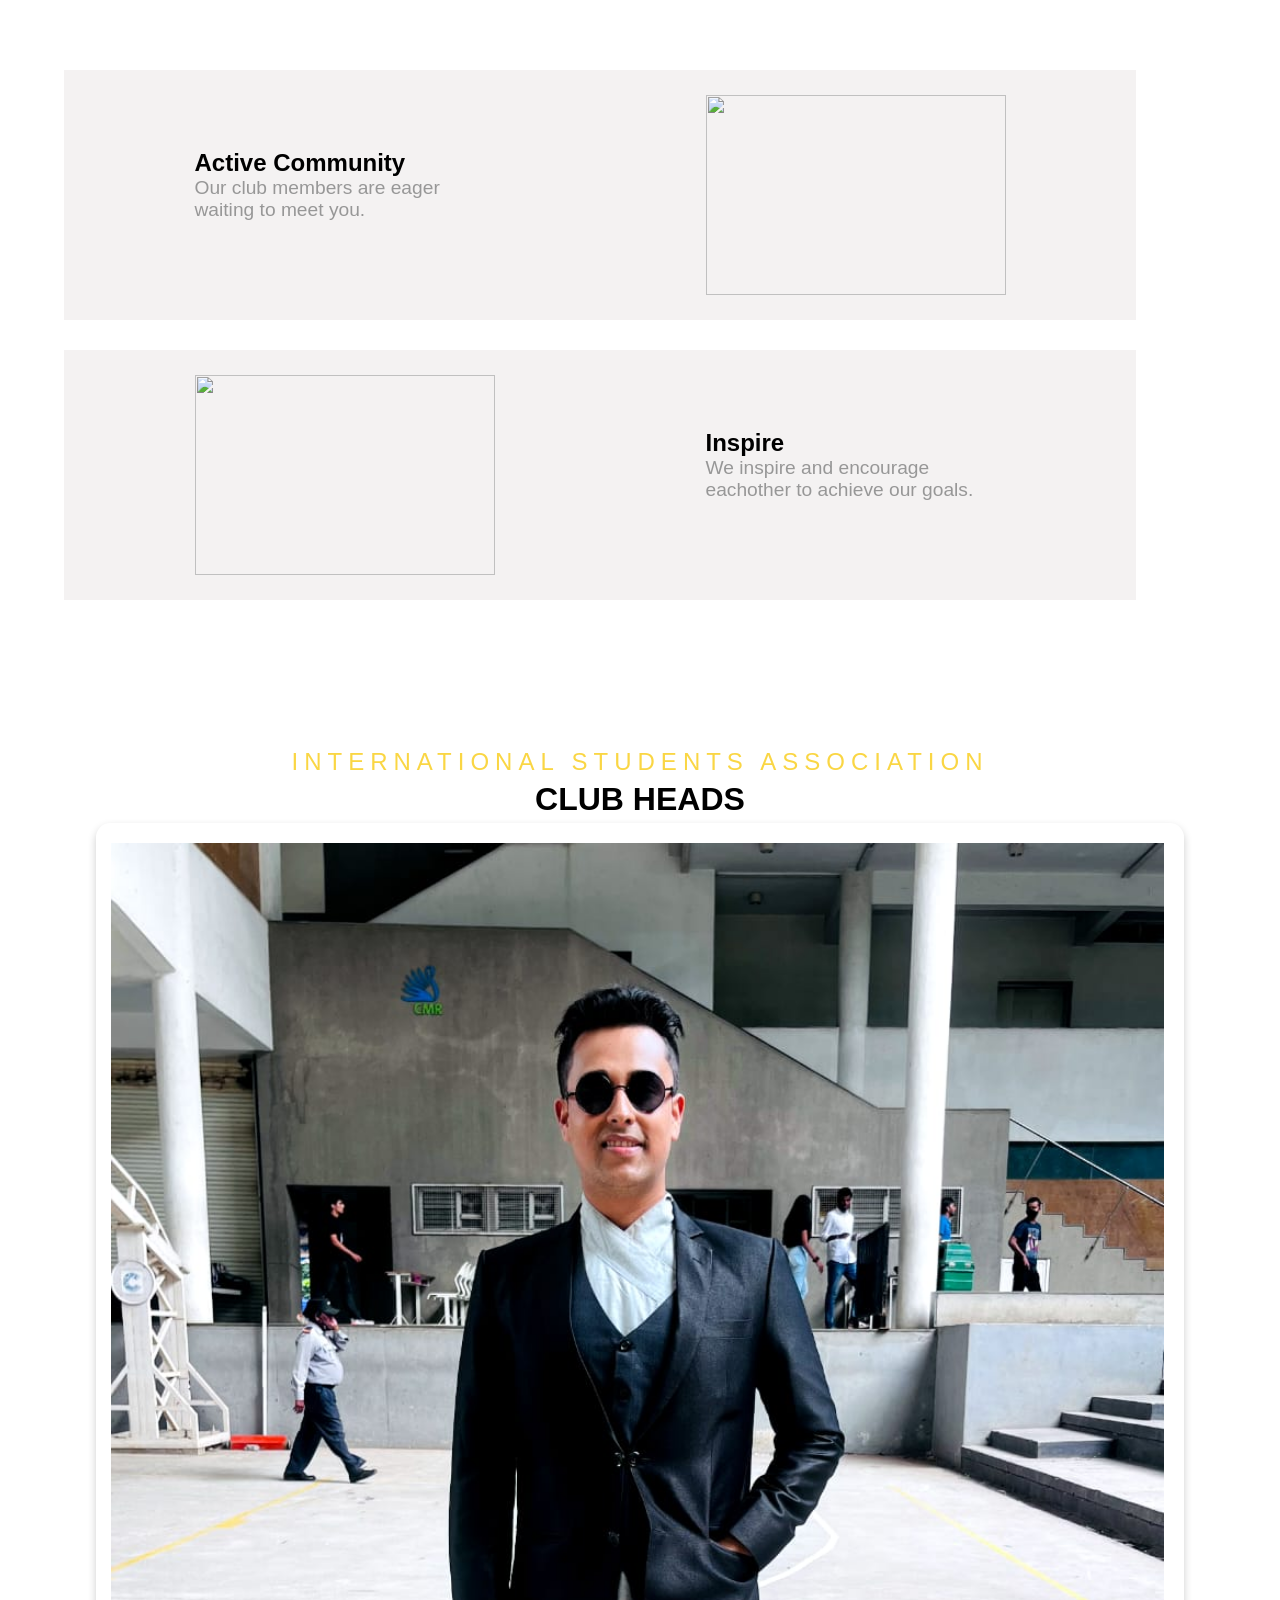
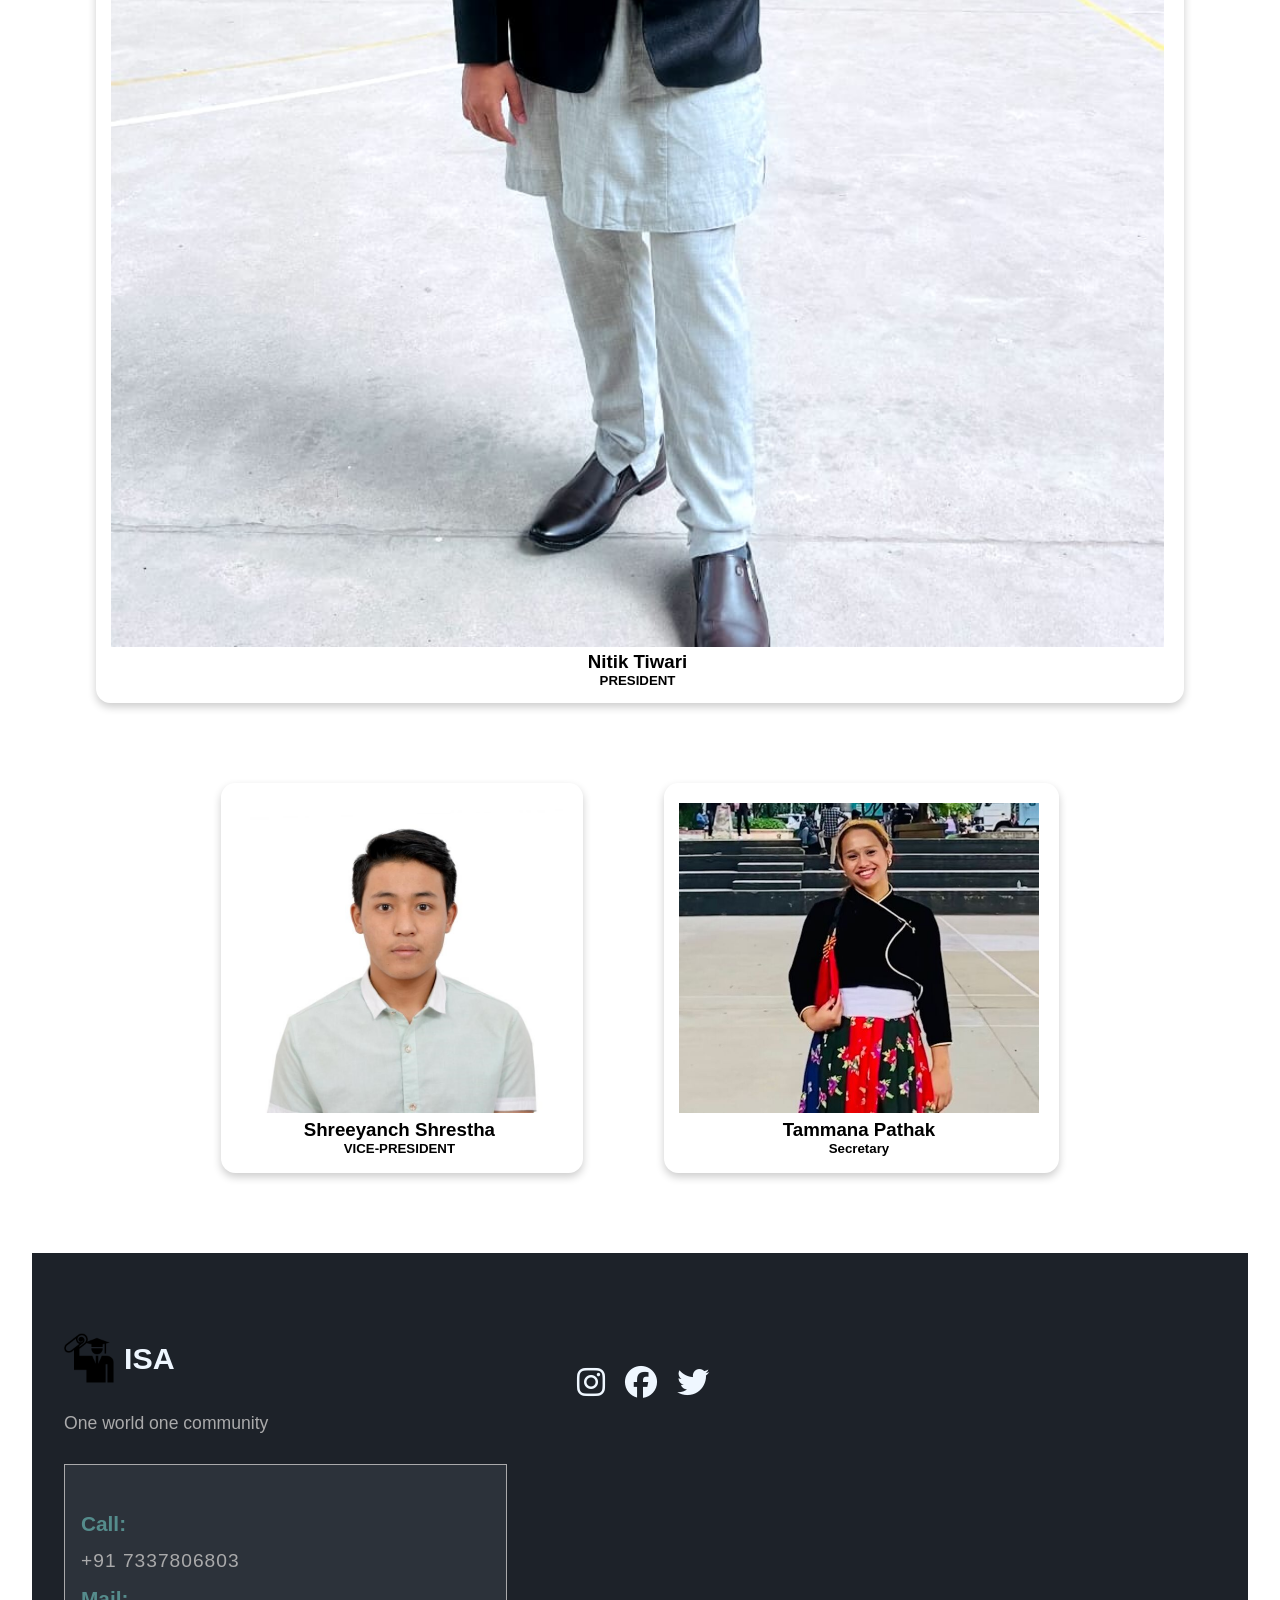
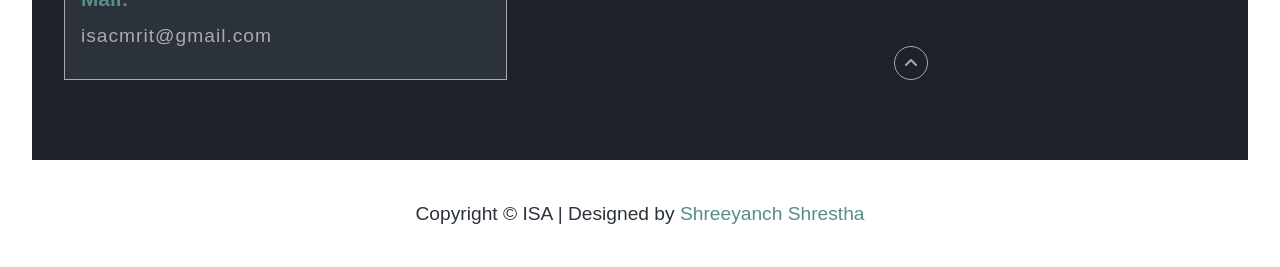
==== commit 7571b41d: "abc" ====
--- a/index.html
+++ b/index.html
@@ -61,7 +61,7 @@
     <div class="mobile-links hide-menu container">
       <a href="#nav">Home</a>
       <a href="#about">About</a>
-      <a href="#testimonials">Feedback</a>
+      <a href="#testimonials">Events</a>
       <a href="#contact">Contacts</a>
     </div>
     <!-- end of mobile links -->
@@ -206,18 +206,9 @@
       </div>
   
   
-      <div class="card">
-        <div class="card1"><img src="static/shreeyanch.jpg" alt="Avatar" style="width:100%" />
-          <div class="container">
-            <center><h3><b>Shreeyanch Shrestha</b></h3>
-  
-              <h5><b>VICE-PRESIDENT</b></h5></center>
-            
-            
-          </div>
-        </div>
-  
-        <div class="card2"><img src="static/nitik.jpg" alt="Avatar" style="width:100%" />
+      
+  
+        <div class="card2"><img src="static/WhatsApp Image 2022-11-07 at 11.04.43 PM.jpeg" alt="Avatar" style="width:100%" />
           <div class="container">
             <center><h3><b>Nitik Tiwari</b></h3>
               <h5><b>PRESIDENT</b></h5></center>
@@ -226,6 +217,17 @@
             
           </div>
         </div>
+
+        <div class="card">
+          <div class="card1"><img src="static/shreeyanch.jpg" alt="Avatar" style="width:100%" />
+            <div class="container">
+              <center><h3><b>Shreeyanch Shrestha</b></h3>
+    
+                <h5><b>VICE-PRESIDENT</b></h5></center>
+              
+              
+            </div>
+          </div>
   
         <div class="card3"><img src="static/tamanna.jpg" alt="Avatar" style="width:100%" />
           <div class="container">
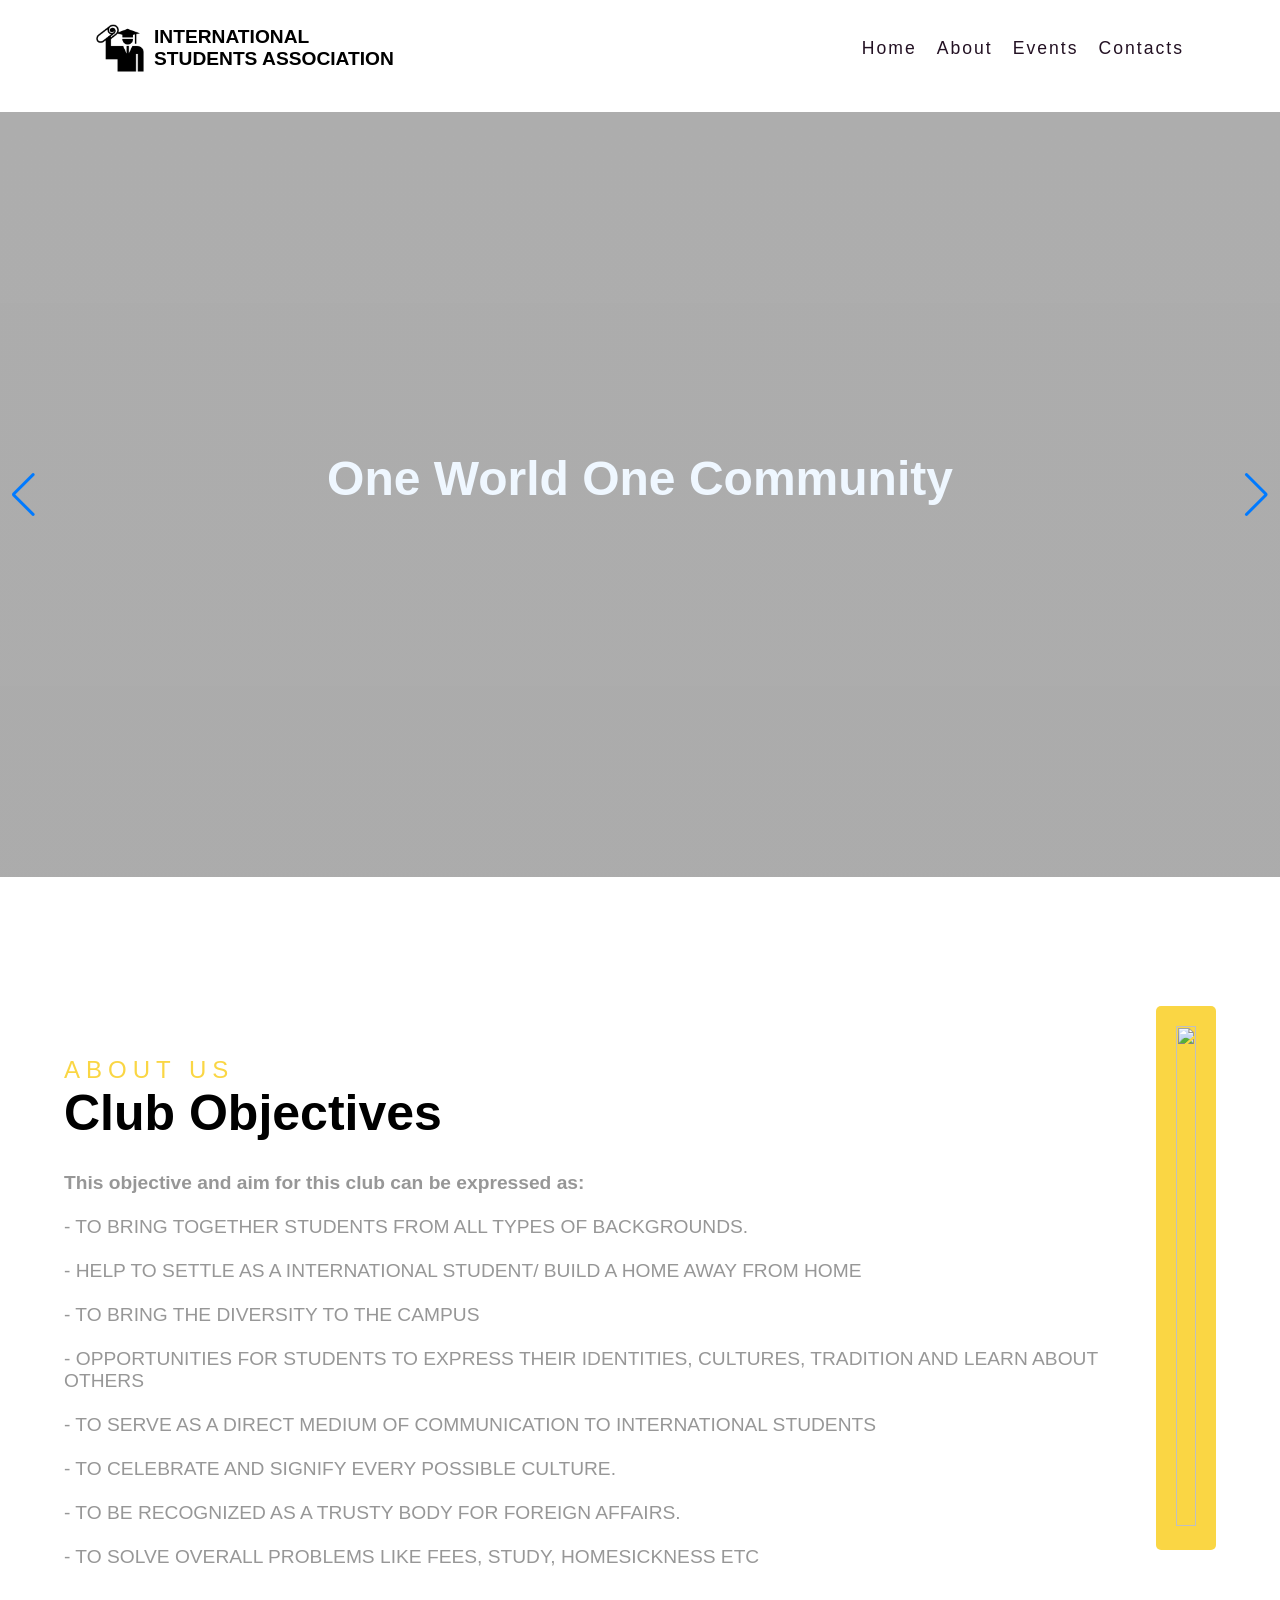
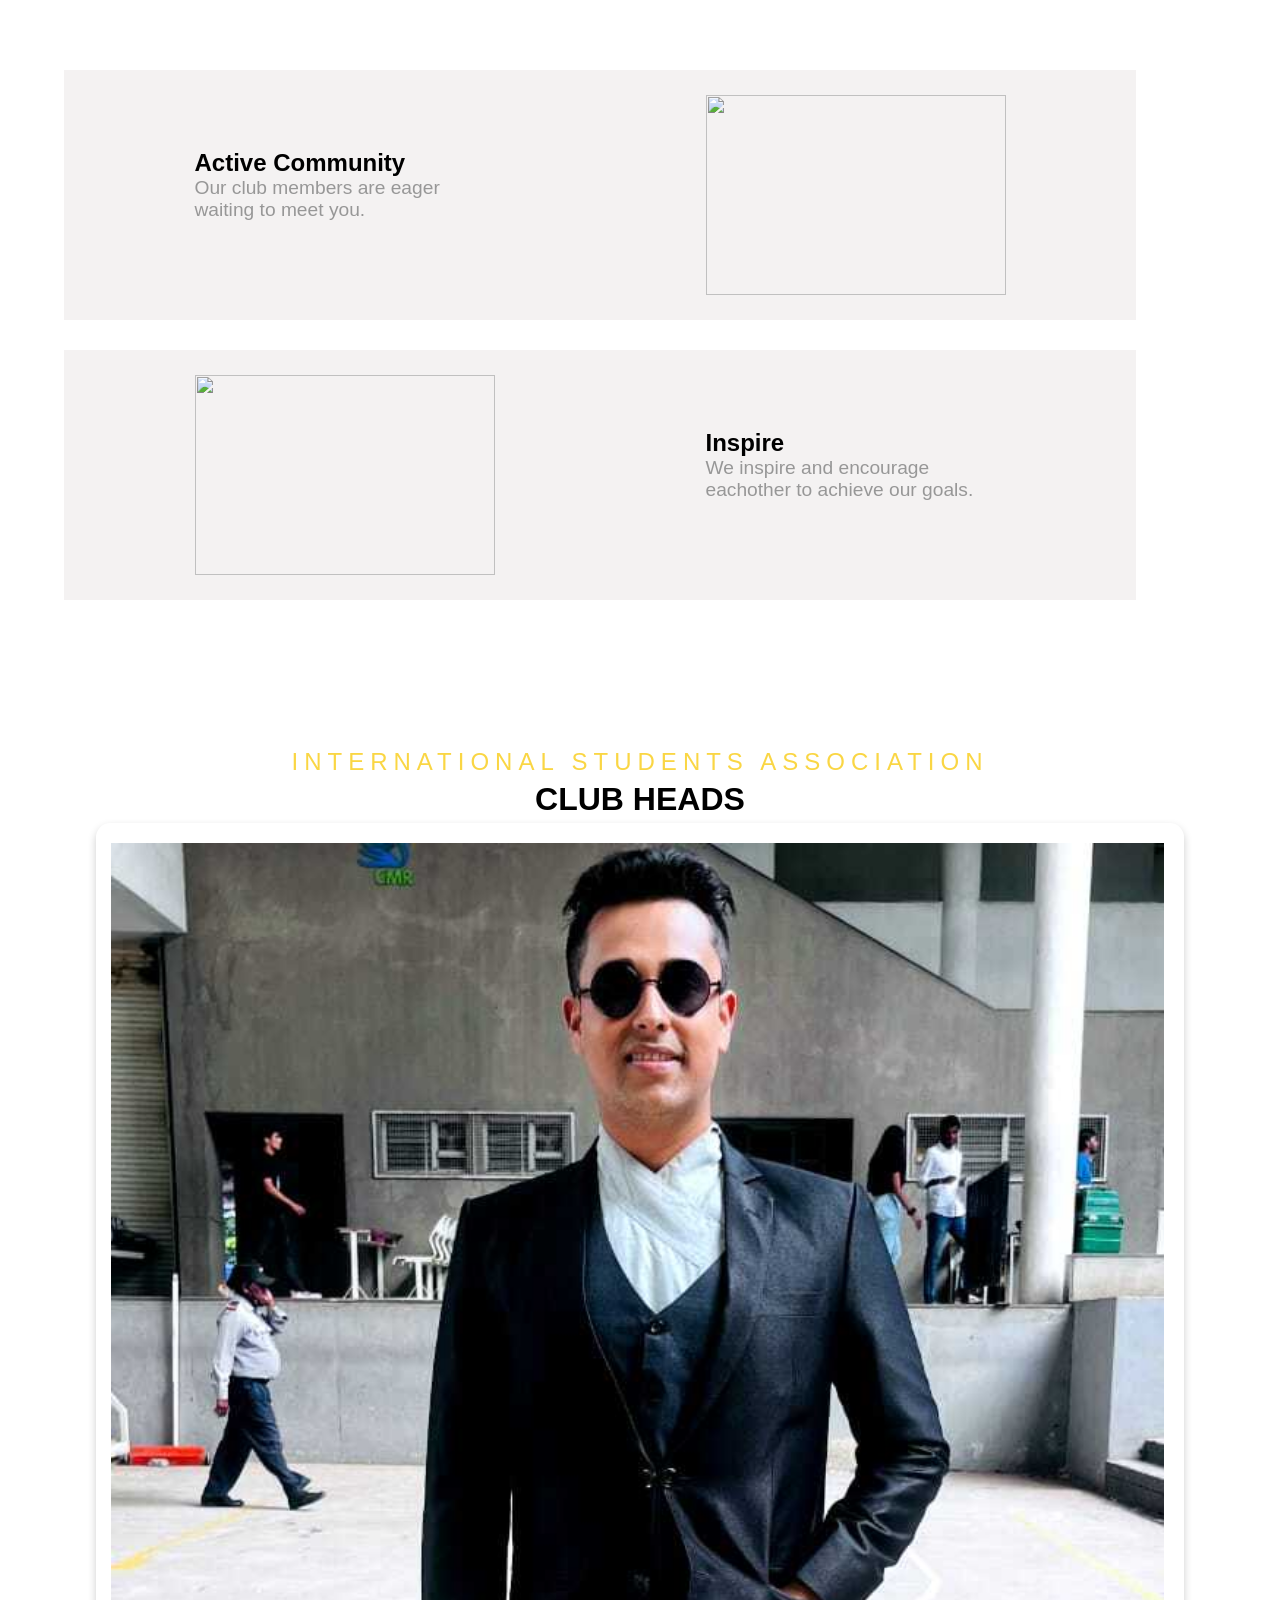
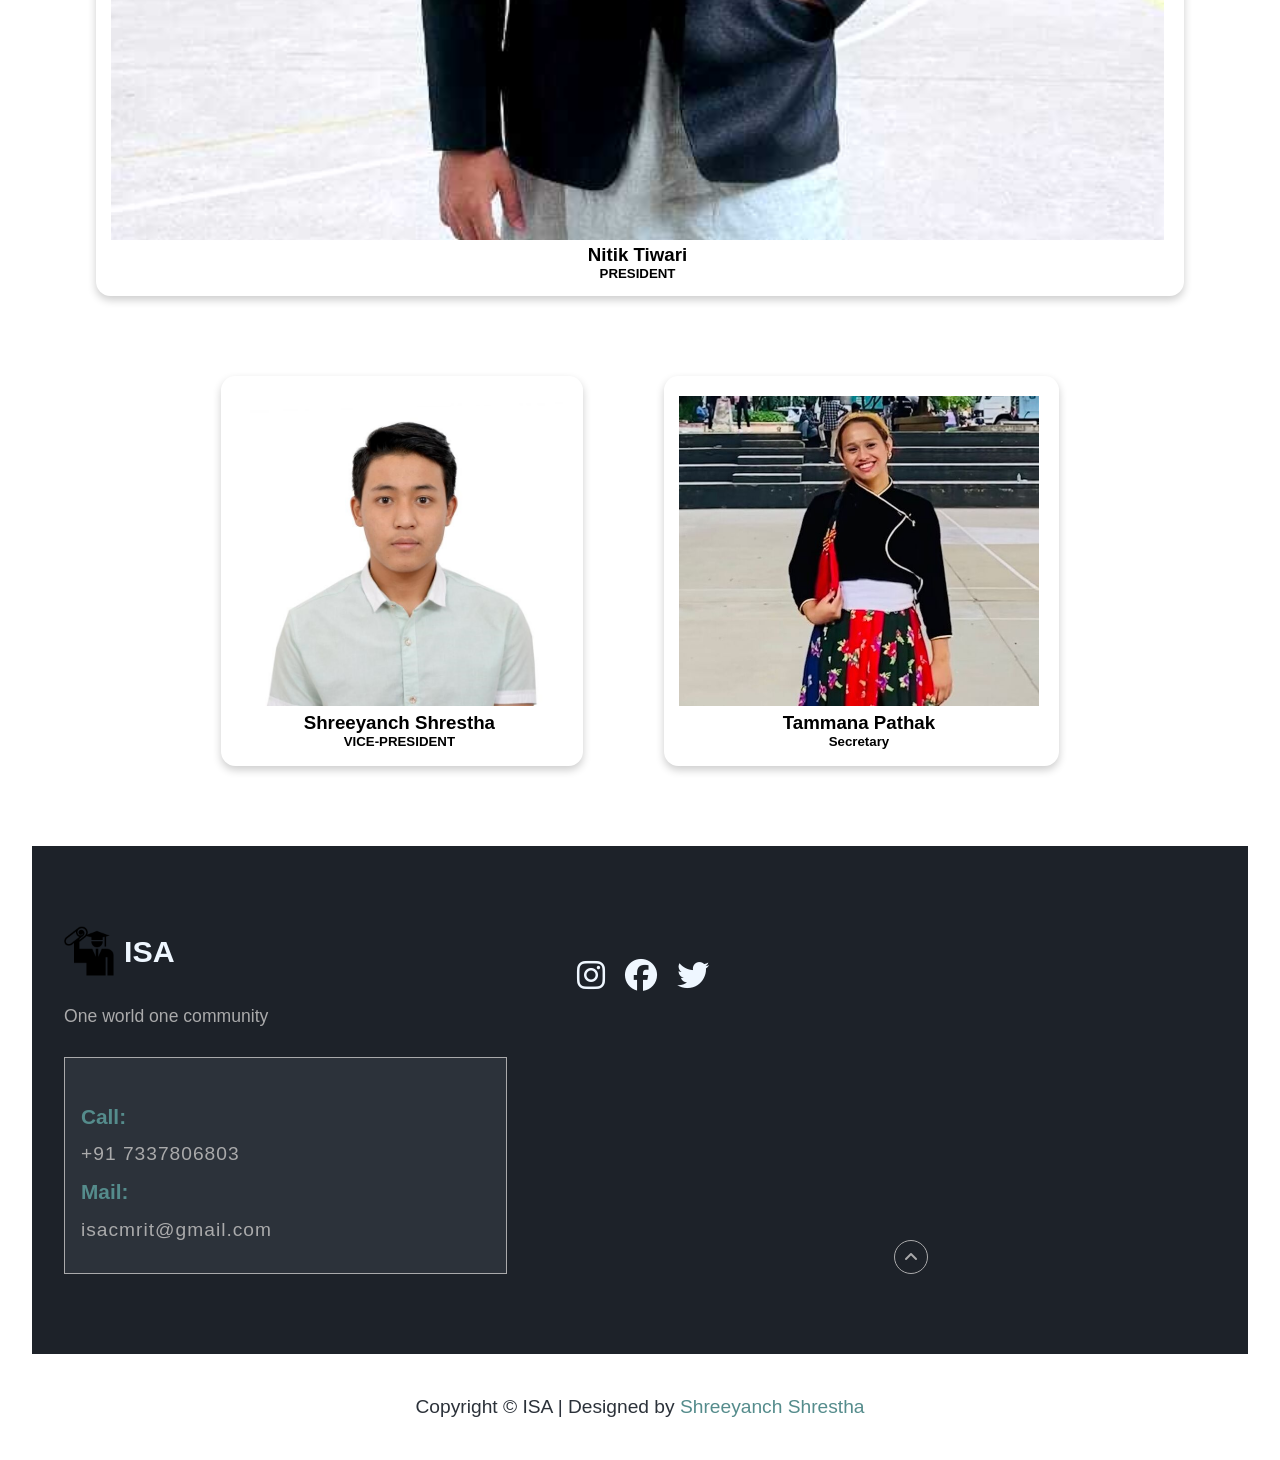
==== commit 16505503: "abc" ====
--- a/index.html
+++ b/index.html
@@ -208,7 +208,7 @@
   
       
   
-        <div class="card2"><img src="static/WhatsApp Image 2022-11-07 at 11.04.43 PM.jpeg" alt="Avatar" style="width:100%" />
+        <div class="card2"><img src="static/0bf19996-bc93-42e4-99fd-589931d18189 (1).jpg" alt="Avatar" style="width:100%" />
           <div class="container">
             <center><h3><b>Nitik Tiwari</b></h3>
               <h5><b>PRESIDENT</b></h5></center>
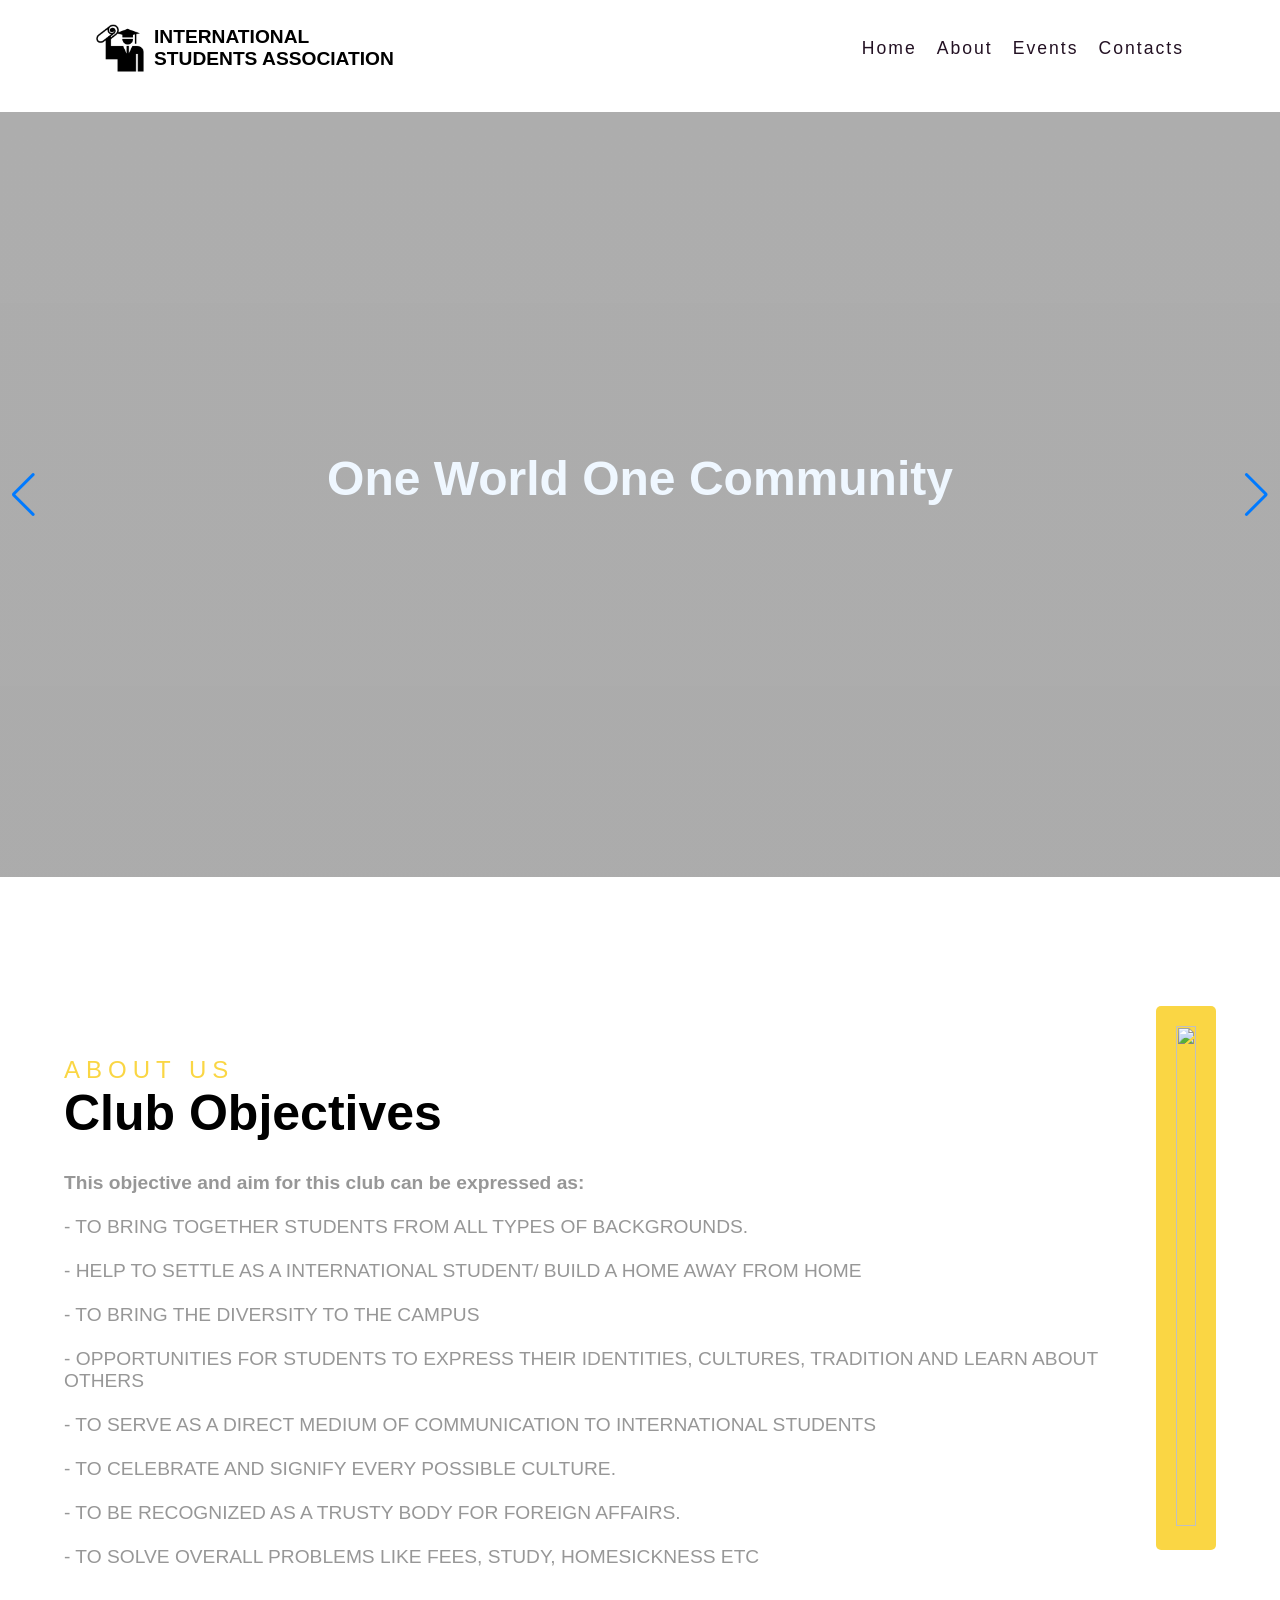
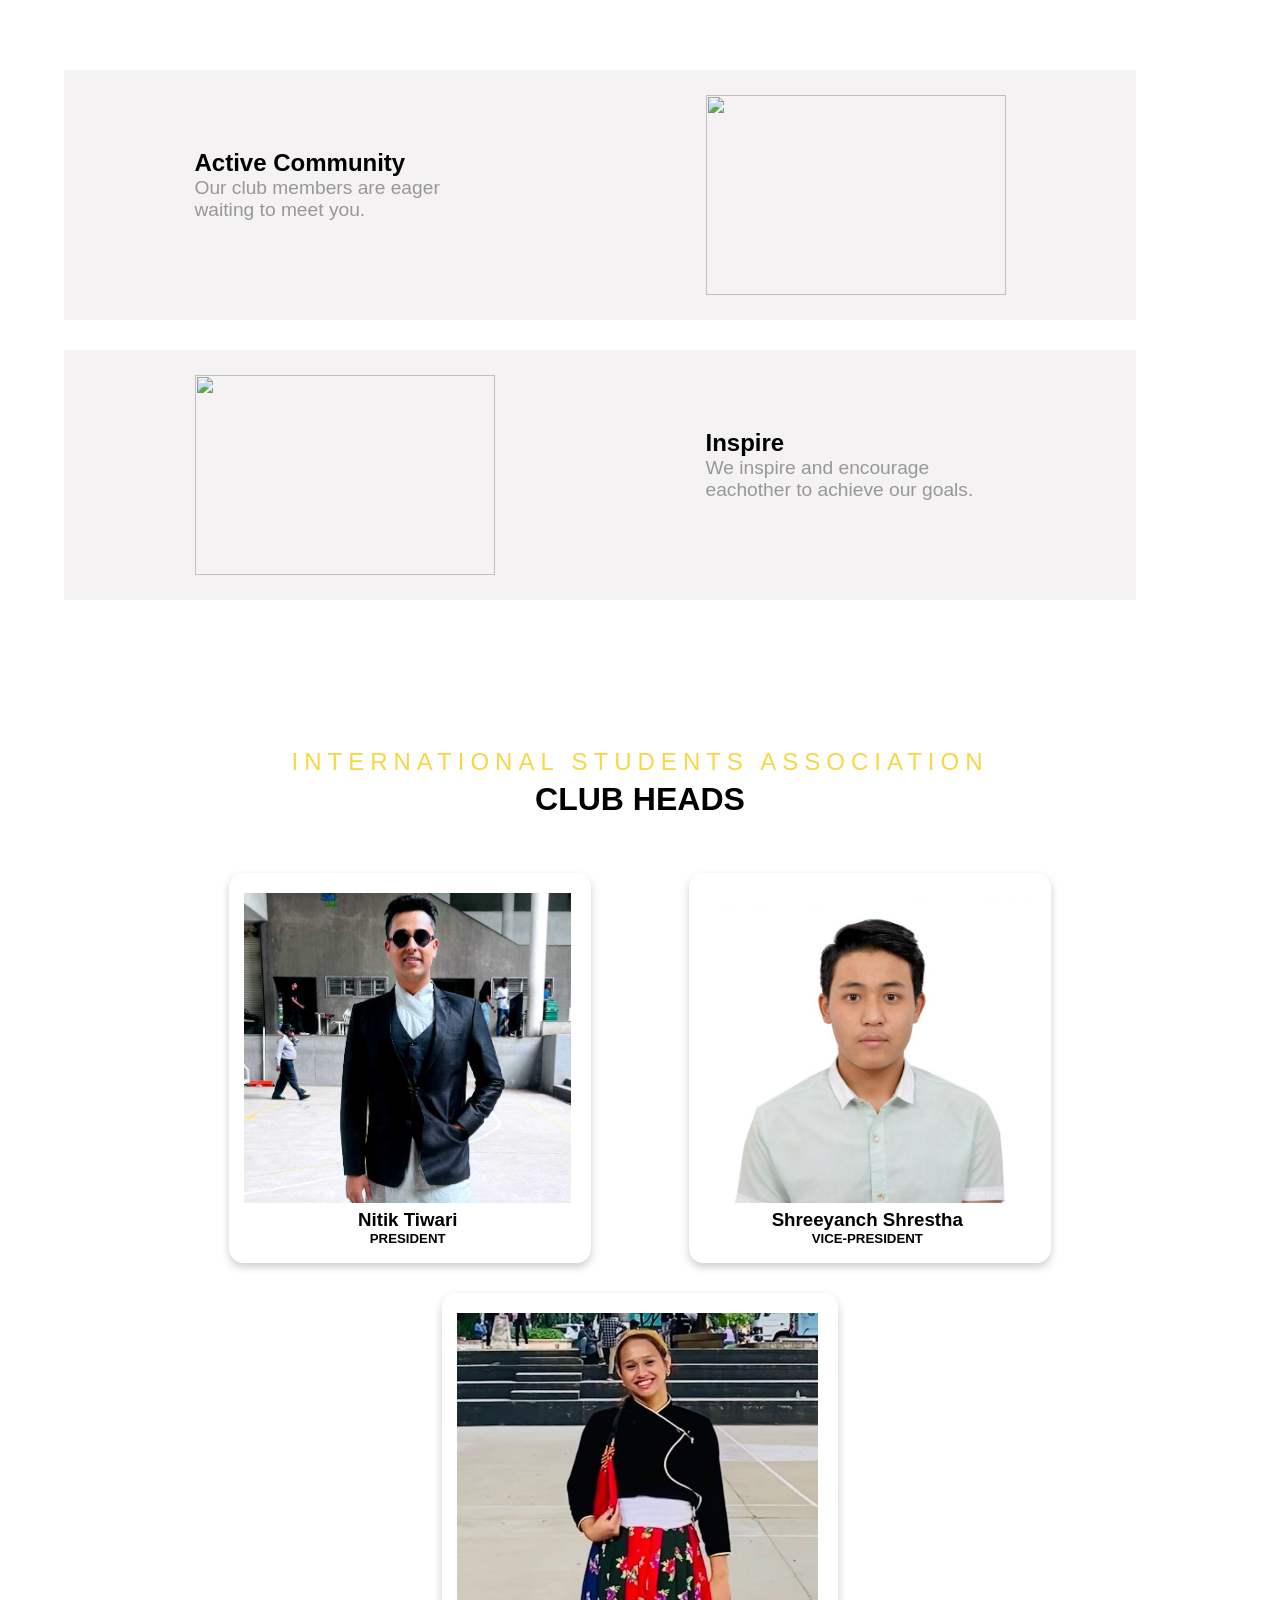
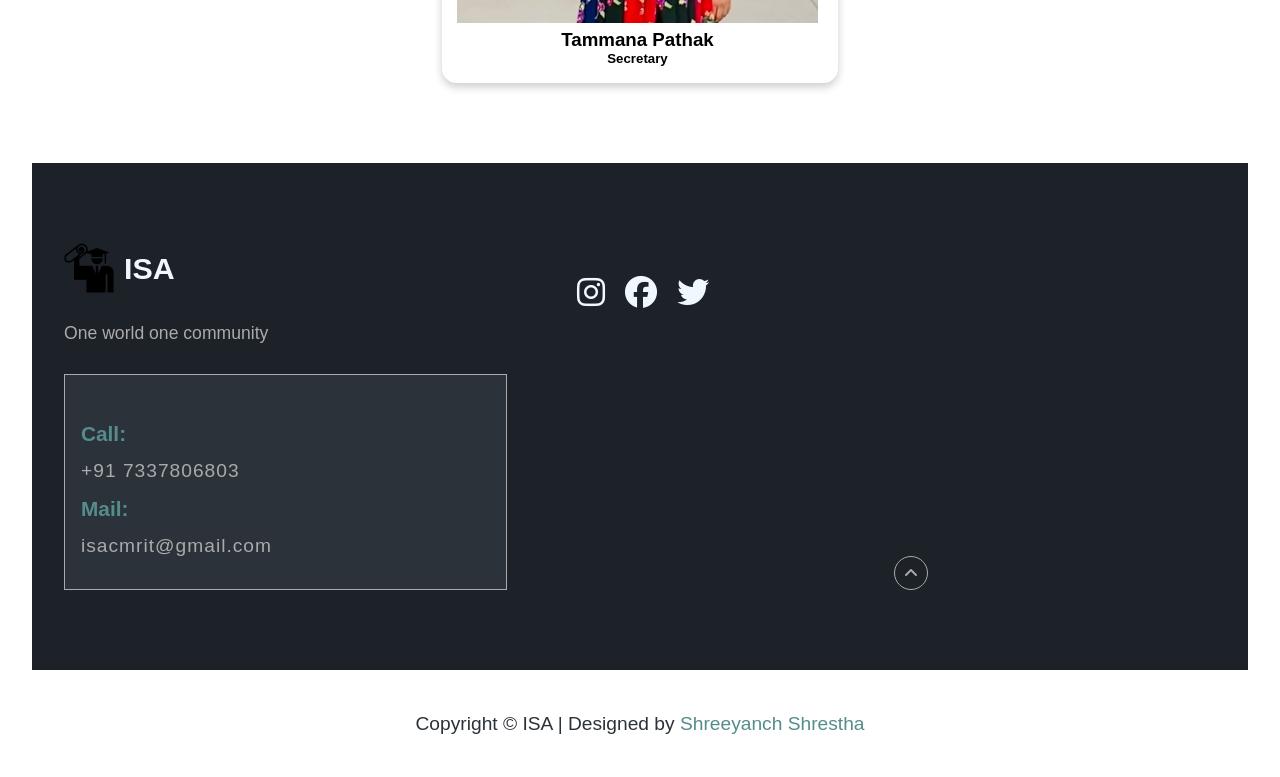
==== commit 02419284: "abc" ====
--- a/index.html
+++ b/index.html
@@ -208,17 +208,20 @@
   
       
   
-        <div class="card2"><img src="static/0bf19996-bc93-42e4-99fd-589931d18189 (1).jpg" alt="Avatar" style="width:100%" />
-          <div class="container">
-            <center><h3><b>Nitik Tiwari</b></h3>
-              <h5><b>PRESIDENT</b></h5></center>
-            
-  
-            
-          </div>
-        </div>
+        
 
         <div class="card">
+
+          <div class="card2"><img src="static/0bf19996-bc93-42e4-99fd-589931d18189 (1).jpg" alt="Avatar" style="width:100%" />
+            <div class="container">
+              <center><h3><b>Nitik Tiwari</b></h3>
+                <h5><b>PRESIDENT</b></h5></center>
+              
+    
+              
+            </div>
+          </div>
+          
           <div class="card1"><img src="static/shreeyanch.jpg" alt="Avatar" style="width:100%" />
             <div class="container">
               <center><h3><b>Shreeyanch Shrestha</b></h3>
